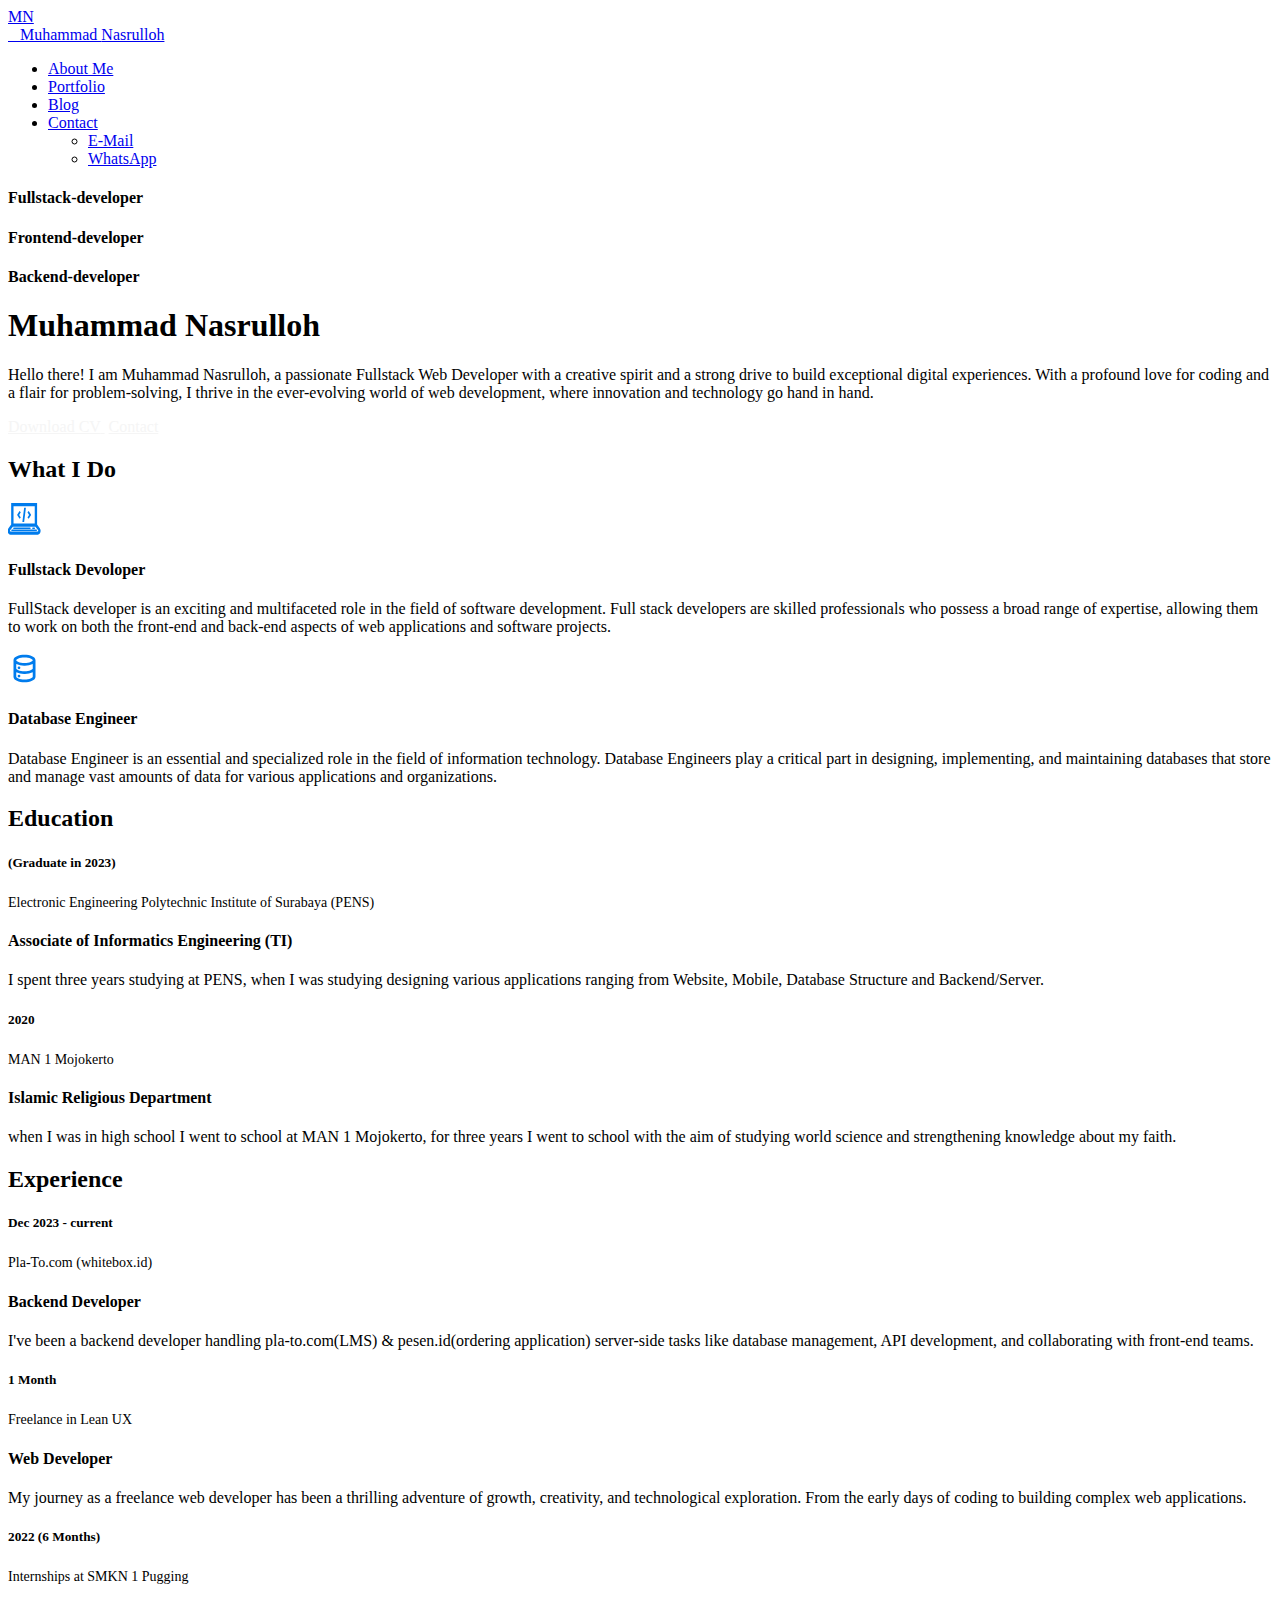
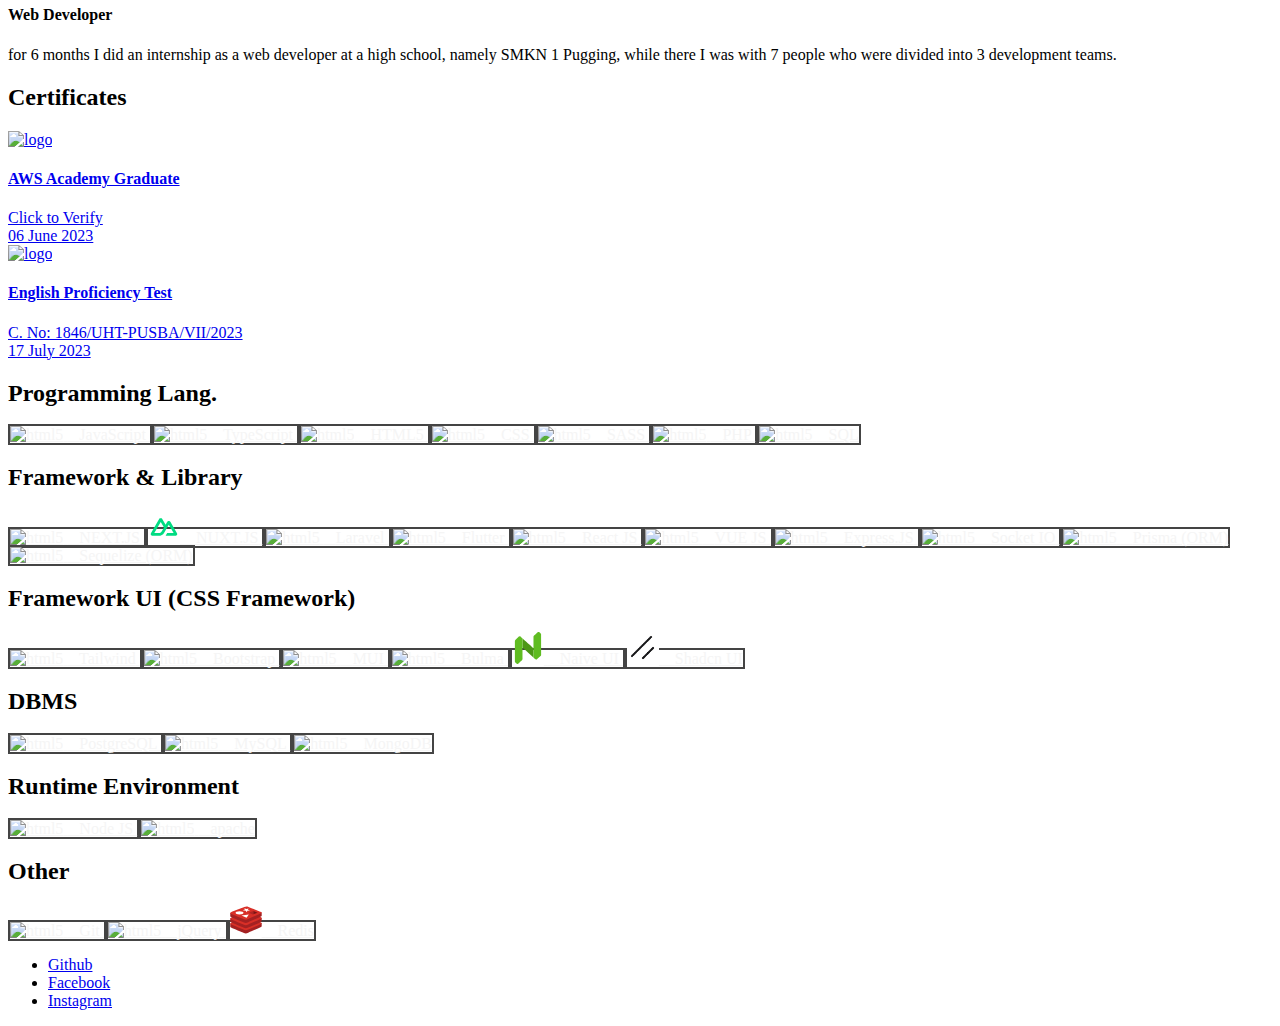
==== index.html @ 80b84e8a "update" ====
﻿<!DOCTYPE html>
<html lang="en" class="no-js">
  <head>
    <meta charset="UTF-8">
    <meta http-equiv="X-UA-Compatible" content="IE=edge"> 
    <title>MN - Muhammad Nasrulloh</title>
    <meta name="viewport" content="width=device-width, initial-scale=1.0, maximum-scale=1.0, user-scalable=no">
    <meta name="description" content="CV - Muhammad Nasrulloh - Leven vCard Template">
    <meta name="keywords" content="vcard, resposnive, retina, resume, jquery, css3, bootstrap, portfolio">
    <meta name="author" content="lmpixels">
    <link rel="shortcut icon" href="favicon.ico">


    <link rel="stylesheet" href="css/normalize.css" type="text/css">
    <link rel="stylesheet" href="css/bootstrap.min.css" type="text/css">
    <link rel="stylesheet" href="css/owl.carousel.css" type="text/css">
    <link rel="stylesheet" href="css/magnific-popup.css" type="text/css">
    <link rel="stylesheet" href="css/main.css" type="text/css">

    <script src="js/modernizr.custom.js"></script>
  </head>

  <body class="page" >

    <div class="lm-animated-bg"></div>
    
    <!-- Loading animation -->
    <div class="preloader">
      <div class="preloader-animation">
        <div class="preloader-spinner">
        </div>
      </div>
    </div>
    <!-- /Loading animation -->

    <!-- Scroll To Top Button -->
    <div class="lmpixels-scroll-to-top"><i class="lnr lnr-chevron-up"></i></div>
    <!-- /Scroll To Top Button -->

    <div class="page-scroll">
      <div id="page_container" class="page-container bg-move-effect" data-animation="transition-flip-in-right">

        <!-- Header -->
        <header id="site_header" class="header">
          <div class="header-content clearfix">
                
            <!-- Text Logo -->
            <div class="text-logo">
              <a href="https://muhammad-nasrulloh.github.io/">
                <div class="logo-symbol">MN</div>
                <div class="logo-text">&nbsp;&nbsp;&nbsp;Muhammad <span>Nasrulloh</span></div>
              </a>
            </div>
            <!-- /Text Logo -->

            <!-- Navigation -->
            <div class="site-nav mobile-menu-hide">
              <ul class="leven-classic-menu site-main-menu">
                <li class="menu-item">
                  <a href="https://muhammad-nasrulloh.github.io/">About Me</a>
                </li>

                <li class="menu-item">
                  <a href="#">Portfolio</a>
                </li>

                <li class="menu-item">
                  <a href="#">Blog</a>
                </li>
                
                <li class="menu-item menu-item-has-children">
                  <a href="https://wa.me/6281232340020?text=Hi!">Contact</a>
                  <ul class="sub-menu">
                    <li class="menu-item">
                      <a href="mailto:muhammadnasrulloh.id@gmail.com?subject=We Need You!">E-Mail</a>
                    </li>
                    <li class="menu-item">
                      <a href="https://wa.me/6281232340020?text=Hi!" target="_blank">WhatsApp</a>
                    </li>
                  </ul>
                </li>
              </ul>
            </div>

            <!-- Mobile Menu Toggle -->
            <a class="menu-toggle mobile-visible">
              <i class="fa fa-bars"></i>
            </a>
            <!-- Mobile Menu Toggle -->
          </div>
        </header>
        <!-- /Header -->

        <div id="main" class="site-main">
          <div id="main-content" class="single-page-content">
            <div id="primary" class="content-area">    
              <div id="content" class="page-content site-content single-post" role="main">
                <!-- Home Page Top Part -->
                <div class="row">
                  <div class=" col-xs-12 col-sm-12">
                    <div class="home-content">
                      <div class="row flex-v-align">
                        
                        <div class="col-sm-12 col-md-5 col-lg-5">
                          <div class="home-photo">
                            <div class="hp-inner" style="background-image: url(img/main_photo1.jpg);">
                            </div>
                          </div>
                        </div>

                        <div class="col-sm-12 col-md-7 col-lg-7">
                          <div class="home-text hp-left">
                            <div class="owl-carousel text-rotation">                                    
                              <div class="item">
                                <h4><b>Fullstack</b>-developer</h4>
                              </div>

                              <div class="item">
                                <h4>Frontend-developer</h4>
                              </div>
                              <div class="item">
                                <h4>Backend-developer</h4>
                              </div>
                            </div>
                              
                            <h1>Muhammad Nasrulloh</h1>
                            <p>Hello there! I am Muhammad Nasrulloh, a passionate Fullstack Web Developer with a creative spirit and a strong drive to build exceptional digital experiences. With a profound love for coding and a flair for problem-solving, I thrive in the ever-evolving world of web development, where innovation and technology go hand in hand.</p>
                                 
                            <div class="home-buttons">
                              <a href="https://muhammad-nasrulloh.github.io/cv/Muhammad%20Nasrulloh.pdf" target="_blank" style="color: #f5f5f5; margin-right: .25rem;">
                                <span class="btn btn-primary">Download CV</span>
                              </a>
                              <a href="https://wa.me/6281232340020?text=Hi!" target="_blank" style="color: #f5f5f5;">
                                <span class="btn btn-secondary">Contact</span>
                              </a>
                            </div>
                          </div>
                        </div>
                      </div>
                    </div>
                  </div>
                </div>
                <!-- Home Page Top Part -->

                <!-- Services -->
                <div class="row">
                  <div class="col-xs-12 col-sm-12">
                    <div class="p-50"></div>

                    <div class="block-title">
                      <h2>What I Do</h2>
                    </div>
                  </div>
                </div>

                <div class="row">
                  <div class="col-xs-12 col-sm-6">
                    <div class="info-list-w-icon">
                      <div class="info-block-w-icon">
                        <div class="ci-icon">
                          <svg xmlns="http://www.w3.org/2000/svg" width="33px" height="33px" viewBox="0 0 45 45">
                            <path fill="#007ced" d="M7.98 36.72l22 0c0.57,0 1.04,-0.47 1.04,-1.05l0 0c0,-0.58 -0.47,-1.05 -1.04,-1.05l-22 0c-0.58,0 -1.05,0.47 -1.05,1.05l0 0c0,0.58 0.47,1.05 1.05,1.05zm25.95 0.01l2 0c0.58,0 1.05,-0.48 1.05,-1.05l0 0c0,-0.58 -0.47,-1.05 -1.05,-1.05l-2 0c-0.58,0 -1.05,0.47 -1.05,1.05l0 0c0,0.57 0.47,1.05 1.05,1.05zm-28.55 2.79l33.23 0c0.58,0 1.05,-0.47 1.05,-1.05l0 0c0,-0.58 -0.47,-1.05 -1.05,-1.05l-33.23 0c-0.58,0 -1.05,0.47 -1.05,1.05l0 0c0,0.58 0.47,1.05 1.05,1.05zm-1.06 -38.02l0 29.16 -3.67 4.98c-0.73,0.97 -1.14,2.3 -1.15,3.68 0.01,2.85 1.73,5.16 3.87,5.18l37.26 0c2.14,-0.02 3.86,-2.33 3.87,-5.18 -0.01,-1.38 -0.42,-2.71 -1.15,-3.69l-3.67 -4.97 0 -29.16 -35.36 0zm3.21 4.3l28.93 0 0 23.65 -28.93 0 0 -23.65zm14.47 2.15l-2.41 19.35 2.41 0 2.41 -19.35 -2.41 0zm-6.29 4.3l-2.76 4.44 -0.59 0.93 0.59 0.93 2.76 4.45 1.74 -1.86 -2.19 -3.52 2.19 -3.52 -1.74 -1.85 0 0zm12.58 0l-1.75 1.85 2.19 3.52 -2.18 3.53 1.74 1.85 2.76 -4.45 0.59 -0.93 -0.59 -0.92 -2.76 -4.45zm-21.66 21.5l30.74 0 3.72 4.91c0.12,0.17 0.2,0.41 0.2,0.66 0,0.02 0,0.03 0,0.05 0,0.46 -0.28,0.83 -0.62,0.83 -0.01,0 -0.02,0 -0.04,0l-37.27 0c-0.01,0 -0.02,0 -0.03,0 -0.34,0 -0.62,-0.37 -0.62,-0.83 0,-0.02 0,-0.03 0,-0.05 0,-0.23 0.08,-0.5 0.2,-0.67l3.72 -4.9 0 0z" />
                          </svg>
                        </div>
      
                        <div class="ci-text">
                          <h4>Fullstack Devoloper</h4>
                          <p>FullStack developer is an exciting and multifaceted role in the field of software development. Full stack developers are skilled professionals who possess a broad range of expertise, allowing them to work on both the front-end and back-end aspects of web applications and software projects.</p>
                        </div>
                      </div>
                      <!-- <div class="info-block-w-icon">
                        <div class="ci-icon">
                          <svg xmlns="http://www.w3.org/2000/svg" width="33" height="33" viewBox="0 0 24 24">
                            <path fill="none" stroke="#007ced" stroke-linecap="round" stroke-linejoin="round" stroke-width="2" d="M11.5 21H8a2 2 0 0 1-2-2V5a2 2 0 0 1 2-2h8a2 2 0 0 1 2 2v8m2 8l2-2l-2-2m-3 0l-2 2l2 2M11 4h2m-1 13v.01" />
                          </svg>
                        </div>

                        <div class="ci-text">
                          <h4>Mobile App Developer</h4>
                          <p>Mobile App Developer is an exciting and dynamic role at the forefront of the ever-evolving digital landscape. Mobile app developers are skilled professionals who create innovative and user-friendly applications for smartphones and tablets. Their work involves transforming creative ideas into functional and engaging mobile experiences that cater to the needs and preferences of users worldwide.</p>
                        </div>
                      </div> -->
                    
                    </div>
                  </div>

                  <div class="col-xs-12 col-sm-6">
                    <div class="info-list-w-icon">

                      <div class="info-block-w-icon">
                        <div class="ci-icon">
                          <svg xmlns="http://www.w3.org/2000/svg" width="33" height="33" viewBox="0 0 24 24">
                            <path fill="#007ced" d="M8 16.5a1 1 0 1 0 1 1a1 1 0 0 0-1-1ZM12 2C8 2 4 3.37 4 6v12c0 2.63 4 4 8 4s8-1.37 8-4V6c0-2.63-4-4-8-4Zm6 16c0 .71-2.28 2-6 2s-6-1.29-6-2v-3.27A13.16 13.16 0 0 0 12 16a13.16 13.16 0 0 0 6-1.27Zm0-6c0 .71-2.28 2-6 2s-6-1.29-6-2V8.73A13.16 13.16 0 0 0 12 10a13.16 13.16 0 0 0 6-1.27Zm-6-4C8.28 8 6 6.71 6 6s2.28-2 6-2s6 1.29 6 2s-2.28 2-6 2Zm-4 2.5a1 1 0 1 0 1 1a1 1 0 0 0-1-1Z" />
                          </svg>
                        </div>

                        <div class="ci-text">
                          <h4>Database Engineer</h4>
                          <p>Database Engineer is an essential and specialized role in the field of information technology. Database Engineers play a critical part in designing, implementing, and maintaining databases that store and manage vast amounts of data for various applications and organizations.</p>
                        </div>
                      </div>

                      <!-- <div class="info-block-w-icon">
                        <div class="ci-icon">
                          <svg xmlns="http://www.w3.org/2000/svg" width="33" height="33" viewBox="0 0 24 24">
                            <path fill="#007ced" d="M23.447 9.756c.028.05.053.113.078.186c-.028-.06-.047-.129-.078-.186c.592 2.304-1.95 5.003-5.13 4.239h.001c4.596-3.01 2.332-6.772.19-8.58c-1.762-1.49-.721-1.95.021-1.95c.237 0 .443.046.519.121l-.005-.004l.006.004c-.018-1.433-5.066-1.11-.65 3.494c2.268 2.365-.408 7.596-3.596 3.618a.974.974 0 0 1-.071-.113c.515-.214.937-.795.937-1.753a2.383 2.383 0 0 0-.197-.986c.368-.75.707-1.647.707-2.77c0-2.684-1.742-5.076-4.18-5.076s-4.18 2.392-4.18 5.076c0 1.123.339 2.02.707 2.771a2.374 2.374 0 0 0-.197.988c0 .958.421 1.54.937 1.753a.985.985 0 0 1-.072.113C6.006 14.679 3.33 9.447 5.598 7.083c4.417-4.604-.633-4.926-.651-3.494l.008-.004c.078-.074.28-.12.515-.12c.742 0 1.783.46.021 1.95c-2.133 1.8-4.383 5.538.139 8.542c.018.013.03.027.049.04c-3.176.764-5.714-1.928-5.131-4.232l.004-.01c-.001.002-.002.005-.004.006l.001-.003l-.003.007c-1.174 1.61-.606 5.779 3.778 6.168c.019.003.035.009.054.012c-4.36 1-3.048 7.02.021 6.056L4.388 22l.016-.003C2.27 21.652 2.11 19 3.176 18.087c1.172-1.006 2.519-.137 5.302-.932l.03-.004c-.03 2.446 2.352 3.76 1.103 5.16c-1.316 1.473-3.112-.1-2.858-1.55l.006-.029l-.004.008v-.004l-.004.012C5.65 22.598 7.044 24 8.61 24c.899 0 1.855-.462 2.429-1.567c1.214-2.337-2.385-6.432.96-6.432c3.344 0-.255 4.095.959 6.432c.574 1.105 1.53 1.567 2.43 1.567c1.571 0 2.97-1.411 1.85-3.268l.005.021l-.006-.017c.276 1.457-1.533 3.057-2.855 1.575c-1.244-1.404 1.131-2.718 1.106-5.163c2.806.812 4.157-.072 5.334.94c1.066.911.906 3.564-1.228 3.91h.007c3.07.958 4.377-5.054.018-6.057l.005-.001c4.44-.362 5.009-4.573 3.822-6.184zm-20.238.39C3.072 7.9 5.019 6.073 5.62 5.565c.838-.707 1.165-1.272.998-1.727a.809.809 0 0 0-.656-.512a1.411 1.411 0 0 0-.573.03c.169-.082.365-.13.574-.13c.475 0 .866.223.995.569c.117.313.12 1.007-1.174 2.133c-2.047 1.783-2.213 3.922-1.685 5.33c.458 1.223 1.47 2.014 2.58 2.014c.177 0 .355-.02.533-.057c-.54.46-1.16.61-1.412.656c-1.494-1.045-2.512-2.419-2.591-3.727zm5.208 6.873c-1.135.302-2.295.319-3.038.323c-.924.006-1.655.01-2.333.593c-.617.528-.873 1.594-.609 2.536c.091.325.19.656.426.857c.178.153.482.37.787.522l-.016-.004c.019.01.033.023.052.033c-.993-.212-1.572-1.18-1.642-2.134c-.088-1.205.602-2.728 2.832-3.055c.354-.052.728-.083 1.101-.114c.91-.076 1.85-.155 2.497-.54c-.024.38-.046.788-.057.983zm.25-2.684c-.65.998-1.936 1.153-3.07 1.29c-.32.038-.613.083-.883.138l-.356-.024c-1.801-.156-3.141-1.006-3.775-2.396a4.068 4.068 0 0 1-.353-2.055s.038-.376.108-.77c-.087 1.095.207 2.138.88 2.997a4.649 4.649 0 0 0 3.636 1.762c1.33 0 2.588-.59 3.545-1.663c.33-.37.478-.398.516-.398c.128.186.019.708-.247 1.119zm6.372-5.503c0 1.347-1.527 1.347-1.527 0s1.527-1.347 1.527 0zM13.234 3.34c0 .741-1.235.741-1.235 0c0-.74 1.235-.74 1.235 0zm-.258 8.156c0 .749-.06 1.356-.133 1.356s-.126-.605-.125-1.355c0-.75.062-1.356.133-1.356c.07 0 .128.606.125 1.355zm-.952-1.614c.056 0 .1.73.1 1.631s-.044 1.631-.1 1.631s-.1-.73-.1-1.63c0-.902.045-1.632.1-1.632zm-.193-8.21c0 .511-.849.511-.849 0s.85-.506.85 0zm-.587 4.22c0-.354.587-.351.587 0c0 .354-.587.354-.587 0zm.046 5.622c0 .768-.064 1.39-.137 1.39c-.073 0-.132-.622-.131-1.389s.064-1.389.138-1.389c.074 0 .132.62.13 1.388zm0-7.495c0 .51-.849.51-.849 0s.849-.51.849 0zm-1.147-1.234c0 .353-.587.353-.587 0s.587-.353.587 0zm-.08 2.508c0 .255-.425.255-.425 0c0-.256.424-.256.424 0zm-1.1 3.54c0-1.347 1.528-1.347 1.528 0s-1.528 1.347-1.528 0zm5.327 9.088c-.078.74-.273 1.38-.446 1.946c-.347 1.138-.622 2.036.242 3.002c.363.407.829.622 1.346.622c.64 0 1.278-.34 1.664-.889a1.97 1.97 0 0 0 .325-.844c.017.16.026.31.015.417a1.623 1.623 0 0 1-.197.646c-.336.595-1.063.98-1.85.98c-.95 0-1.77-.532-2.253-1.459c-.481-.927-.132-2.214.177-3.35c.302-1.115.564-2.077.104-2.678c-.263-.345-.727-.512-1.417-.512c-.691 0-1.155.167-1.418.512c-.46.6-.198 1.563.104 2.678c.309 1.136.658 2.423.177 3.35c-.482.927-1.303 1.459-2.252 1.459c-.788 0-1.515-.385-1.851-.98a1.623 1.623 0 0 1-.182-1.058c.048.296.142.582.323.84c.387.547 1.025.888 1.665.888c.518 0 .984-.215 1.348-.622c.862-.966.588-1.862.24-2.998c-.173-.567-.369-1.21-.445-1.95c-.1-.966.119-1.827.6-2.36c.399-.441.967-.666 1.69-.666s1.293.224 1.69.665c.48.533.7 1.393.6 2.36zm3.029-4.647c1.11 0 2.122-.79 2.579-2.014c.526-1.408.36-3.547-1.69-5.33c-1.295-1.127-1.292-1.82-1.175-2.134c.13-.345.52-.569.994-.569c.193 0 .372.045.532.115l.011.004a1.466 1.466 0 0 0-.533-.018a.809.809 0 0 0-.656.512c-.166.455.16 1.02.998 1.728c.6.507 2.548 2.334 2.411 4.578c-.08 1.308-1.097 2.682-2.591 3.727a3.072 3.072 0 0 1-1.412-.656c.177.038.356.057.532.057zm4.635 6.469c-.07.956-.65 1.922-1.645 2.134c.015-.008.028-.018.042-.027c.305-.153.608-.368.785-.52c.235-.202.335-.533.426-.858c.264-.942.008-2.008-.609-2.536c-.678-.582-1.409-.587-2.333-.593c-.743-.004-1.903-.021-3.04-.323c-.01-.196-.03-.602-.054-.983c.647.386 1.589.465 2.5.542c.373.031.744.062 1.097.113c2.23.327 2.919 1.848 2.83 3.05zm-2.666-3.979c-.271-.056-.565-.1-.886-.14c-1.135-.136-2.421-.291-3.07-1.29c-.268-.41-.38-.93-.292-1.09a.145.145 0 0 1 .048-.009c.09 0 .238.073.511.379c.957 1.073 2.217 1.663 3.546 1.663c1.414 0 2.774-.66 3.637-1.763c.672-.858.965-1.9.88-2.994c.07.393.107.77.107.77a4.068 4.068 0 0 1-.353 2.054c-.634 1.39-1.974 2.24-3.775 2.396l-.353.024zm-9.69-7.495a.236.236 0 0 1 .11.221a.236.236 0 1 1-.47 0a.235.235 0 0 1 .36-.221zm4.295.443a.235.235 0 0 1-.11-.222a.235.235 0 1 1 .469 0a.236.236 0 0 1-.359.222z" />
                          </svg>
                          <br class="my-3"/>
                          <svg xmlns="http://www.w3.org/2000/svg" width="33" height="33" viewBox="0 0 24 24">
                            <path fill="#007ced" d="M7.67 5.5A4.998 4.998 0 0 1 12 3a4.998 4.998 0 0 1 4.33 2.5L17.2 7H6.8l.869-1.5Zm-4.117.606a1 1 0 0 1 1.341.447c.147.293.5.674.973.99C6.353 7.867 6.781 8 7 8h10c.219 0 .647-.133 1.133-.457c.474-.316.826-.697.973-.99a1 1 0 1 1 1.788.894c-.353.707-1 1.326-1.652 1.76a5.48 5.48 0 0 1-.966.516A9.77 9.77 0 0 1 18.892 12H21a1 1 0 1 1 0 2h-2.012a9.995 9.995 0 0 1-.74 3.327c.572.33.963.86 1.209 1.35A5.5 5.5 0 0 1 20 21a1 1 0 1 1-2 0c0-.374-.101-.966-.332-1.428c-.13-.26-.26-.409-.385-.49c-1.056 1.486-2.539 2.54-4.283 2.835V13a1 1 0 1 0-2 0v8.917c-1.744-.295-3.227-1.35-4.283-2.834c-.126.08-.255.23-.385.49A3.513 3.513 0 0 0 6 21a1 1 0 1 1-2 0a5.5 5.5 0 0 1 .543-2.322c.246-.492.637-1.02 1.209-1.35A9.994 9.994 0 0 1 5.012 14H3a1 1 0 1 1 0-2h2.108a9.782 9.782 0 0 1 .616-2.277a5.483 5.483 0 0 1-.966-.516c-.651-.434-1.3-1.053-1.652-1.76a1 1 0 0 1 .447-1.341Z" />
                          </svg>
                        </div>
     
                        <div class="ci-text">
                          <h4>Testing & Bug Fixer</h4>
                          <p>Tester & Bug Fixer is a vital role in the software development process, contributing to the overall quality and reliability of a product. Testing & Bug Fixers, often referred to as Quality Assurance (QA) or Software Testers, play a crucial part in identifying and rectifying issues before a software application is released to users.</p>
                        </div>
                      </div> -->
                      
                    </div>
                  </div>
                </div>
                <!-- /Services -->
                <div class="row">
                  <div class=" col-xs-12 col-sm-12 ">
                    <div class="p-40"></div>
                  </div>
                </div>
                <div class="row">
  
                  <div class=" col-xs-12 col-sm-6 ">
                    <div class="block-title">
                      <h2>Education</h2>
                    </div>

                    <div id="timeline_1" class="timeline clearfix">
                      <div class="timeline-item clearfix">
                        <h5 class="item-period ">(Graduate in 2023)</h5>
                        <span class="item-company" style="font-size: 14px;">Electronic Engineering Polytechnic Institute of Surabaya (PENS)</span>
                        <h4 class="item-title">Associate of Informatics Engineering (TI)</h4>
                        <p>I spent three years studying at PENS, when I was studying designing various applications ranging from Website, Mobile, Database Structure and Backend/Server.</p>
                      </div>

                      <div class="timeline-item clearfix">
                        <h5 class="item-period">2020</h5>
                        <span class="item-company" style="font-size: 14px;">MAN 1 Mojokerto</span>
                        <h4 class="item-title">Islamic Religious Department</h4>
                        <p>when I was in high school I went to school at MAN 1 Mojokerto, for three years I went to school with the aim of studying world science and strengthening knowledge about my faith.</p>
                      </div>

                    </div>
                  </div>

                  <div class=" col-xs-12 col-sm-6 ">
                    <div class="block-title">
                      <h2>Experience</h2> 
                    </div>

                    <div id="timeline_2" class="timeline clearfix">
                      <div class="timeline-item clearfix">
                        <h5 class="item-period current">Dec 2023 - current</h5>
                        <span class="item-company" style="font-size: 14px;">Pla-To.com (whitebox.id)</span>
                        <h4 class="item-title">Backend Developer</h4>
                        <p>I've been a backend developer handling pla-to.com(LMS) & pesen.id(ordering application) server-side tasks like database management, API development, and collaborating with front-end teams.</p>
                      </div>

                      <div class="timeline-item clearfix">
                        <h5 class="item-period current">1 Month</h5>
                        <span class="item-company" style="font-size: 14px;">Freelance in Lean UX</span>
                        <h4 class="item-title">Web Developer</h4>
                        <p>My journey as a freelance web developer has been a thrilling adventure of growth, creativity, and technological exploration. From the early days of coding to building complex web applications.</p>
                      </div>

                      <div class="timeline-item clearfix">
                        <h5 class="item-period">2022 (6 Months)</h5>
                        <span class="item-company" style="font-size: 14px;">Internships at SMKN 1 Pugging</span>
                        <h4 class="item-title">Web Developer</h4>
                        <p>for 6 months I did an internship as a web developer at a high school, namely SMKN 1 Pugging, while there I was with 7 people who were divided into 3 development teams.</p>
                      </div>

                    </div>
                  </div>
                </div>

                <div class="row">
                  <div class=" col-xs-12 col-sm-12 ">
                    <div class="p-20"></div>

                    <div class="block-title">
                      <h2>Certificates</h2>
                    </div>
                  </div>
                </div>

                <div class="row">
                  <div class=" col-xs-12 col-sm-6 ">
                    <a href="https://www.credly.com/badges/263ab5e4-2a9c-4608-9cc3-4d51364bf7a0" target="_blank">
                      <div class="certificate-item clearfix">
                        <div class="certi-logo p-1">
                          <img src="img/certificates/aws-academy.png" alt="logo">
                        </div>

                        <div class="certi-content">
                          <div class="certi-title">
                            <h4>AWS Academy Graduate</h4>
                          </div>

                          <div class="certi-id">
                            <span>Click to Verify</span>
                          </div>
                          <div class="certi-date">
                            <span>06 June 2023</span>
                          </div>

                          <div class="certi-company">
                            <span></span>
                          </div>
                        </div>
                      </div>
                    </a>
                  </div>

                  <div class=" col-xs-12 col-sm-6 ">
                    <a href="img/certificates/toefl.jpg" class="lightbox">
                      <div class="certificate-item clearfix">
                        <div class="certi-logo p-1">
                          <img src="img/certificates/toefl.jpg" alt="logo">
                        </div>

                        <div class="certi-content">
                          <div class="certi-title">
                            <h4>English Proficiency Test</h4>
                          </div>

                          <div class="certi-id">
                            <span>C. No: 1846/UHT-PUSBA/VII/2023</span>
                          </div>

                          <div class="certi-date">
                            <span>17 July 2023</span>
                          </div>

                          <div class="certi-company">
                            <span></span>
                          </div>
                        </div>
                      </div>
                    </a>
                  </div>

                </div>

                <div class="row">
                  <div class=" col-xs-12 col-sm-12 ">
                    <div class="p-40"></div>
                  </div>
                </div>

                <div class="row">
                  <div class="col-xs-12 col-sm-6 ">
                    <div class="block-title">
                      <h2>Programming Lang.</h2>
                    </div>

                    <div id="skills_1" class="skills-info skills-first-style">
                      <!-- Skill 1 -->
                      <a href="#" class="d-inline-flex rounded py-2 px-3 my-2 mr-3" style="border: 2px solid #444; color: #f5f5f5;">
                        <span class="my-auto align-middle">
                          <img src="img/skills/javascript.svg" alt="html5" style="height: 2rem; width: 2rem;">
                        </span>
                        &nbsp;&nbsp;
                        <span class="my-auto font-weight-bold">JavaScript</span>
                      </a>
                      <a href="#" class="d-inline-flex rounded py-2 px-3 my-2 mr-3" style="border: 2px solid #444; color: #f5f5f5;">
                        <span class="my-auto align-middle">
                          <img src="img/skills/Typescript.svg" alt="html5" style="height: 2rem; width: 2rem;">
                        </span>
                        &nbsp;&nbsp;
                        <span class="my-auto font-weight-bold">TypeScript</span>
                      </a>
                      <a href="#" class="d-inline-flex rounded py-2 px-3 my-2 mr-3" style="border: 2px solid #444; color: #f5f5f5;">
                        <span class="my-auto align-middle">
                          <img src="img/skills/html5.svg" alt="html5" style="height: 2rem; width: 2rem;">
                        </span>
                        &nbsp;&nbsp;
                        <span class="my-auto font-weight-bold">HTML5</span>
                      </a>
                      <a href="#" class="d-inline-flex rounded py-2 px-3 my-2 mr-3" style="border: 2px solid #444; color: #f5f5f5;">
                        <span class="my-auto align-middle">
                          <img src="img/skills/css3.svg" alt="html5" style="height: 2rem; width: 2rem;">
                        </span>
                        &nbsp;&nbsp;
                        <span class="my-auto font-weight-bold">CSS</span>
                      </a>
                      <a href="#" class="d-inline-flex rounded py-2 px-3 my-2 mr-3" style="border: 2px solid #444; color: #f5f5f5;">
                        <span class="my-auto align-middle">
                          <img src="img/skills/sass.svg" alt="html5" style="height: 2rem; width: 2rem;">
                        </span>
                        &nbsp;&nbsp;
                        <span class="my-auto font-weight-bold">SASS</span>
                      </a>
                      <a href="#" class="d-inline-flex rounded py-2 px-3 my-2 mr-3" style="border: 2px solid #444; color: #f5f5f5;">
                        <span class="my-auto align-middle">
                          <img src="img/skills/php.svg" alt="html5" style="height: 2rem; width: 2rem;">
                        </span>
                        &nbsp;&nbsp;
                        <span class="my-auto font-weight-bold">PHP</span>
                      </a>
                      <a href="#" class="d-inline-flex rounded py-2 px-3 my-2 mr-3" style="border: 2px solid #444; color: #f5f5f5;">
                        <span class="my-auto align-middle">
                          <img src="img/skills/SQL.svg" alt="html5" style="height: 2rem; width: 2rem;">
                        </span>
                        &nbsp;&nbsp;
                        <span class="my-auto font-weight-bold">SQL</span>
                      </a>
                      
                    </div>

                  </div>


                  <div class=" col-xs-12 col-sm-6 ">
                    <div class="block-title">
                      <h2>Framework & Library</h2>
                    </div>


                    <div id="skills_2" class="skills-info skills-first-style">
                      <!-- Skill 1 -->
                      <a href="#" class="d-inline-flex rounded py-2 px-3 my-2 mr-3" style="border: 2px solid #444; color: #f5f5f5;">
                        <span class="my-auto align-middle">
                          <img src="img/skills/nextjs.svg" alt="html5" style="height: 2rem; width: 2rem;">
                        </span>
                        &nbsp;&nbsp;
                        <span class="my-auto font-weight-bold">NEXT.JS</span>
                      </a>
                      <a href="#" class="d-inline-flex rounded py-2 px-3 my-2 mr-3" style="border: 2px solid #444; color: #f5f5f5;">
                        <span class="my-auto align-middle">
                          <img src="img/skills/nuxt.svg" alt="html5" style="height: 2rem; width: 2rem;">
                        </span>
                        &nbsp;&nbsp;
                        <span class="my-auto font-weight-bold">NUXT.JS</span>
                      </a>
                      <a href="#" class="d-inline-flex rounded py-2 px-3 my-2 mr-3" style="border: 2px solid #444; color: #f5f5f5;">
                        <span class="my-auto align-middle">
                          <img src="img/skills/laravel.svg" alt="html5" style="height: 2rem; width: 2rem;">
                        </span>
                        &nbsp;&nbsp;
                        <span class="my-auto font-weight-bold">Laravel</span>
                      </a>
                      <a href="#" class="d-inline-flex rounded py-2 px-3 my-2 mr-3" style="border: 2px solid #444; color: #f5f5f5;">
                        <span class="my-auto align-middle">
                          <img src="img/skills/flutter.svg" alt="html5" style="height: 2rem; width: 2rem;">
                        </span>
                        &nbsp;&nbsp;
                        <span class="my-auto font-weight-bold">Flutter</span>
                      </a>
                      <a href="#" class="d-inline-flex rounded py-2 px-3 my-2 mr-3" style="border: 2px solid #444; color: #f5f5f5;">
                        <span class="my-auto align-middle">
                          <img src="img/skills/react.svg" alt="html5" style="height: 2rem; width: 2rem;">
                        </span>
                        &nbsp;&nbsp;
                        <span class="my-auto font-weight-bold">React JS</span>
                      </a>
                      <a href="#" class="d-inline-flex rounded py-2 px-3 my-2 mr-3" style="border: 2px solid #444; color: #f5f5f5;">
                        <span class="my-auto align-middle">
                          <img src="img/skills/Vue.svg" alt="html5" style="height: 2rem; width: 2rem;">
                        </span>
                        &nbsp;&nbsp;
                        <span class="my-auto font-weight-bold">VUE JS</span>
                      </a>
                      <a href="#" class="d-inline-flex rounded py-2 px-3 my-2 mr-3" style="border: 2px solid #444; color: #f5f5f5;">
                        <span class="my-auto align-middle">
                          <img src="img/skills/expressjs.svg" alt="html5" style="height: 2rem; width: 2rem;">
                        </span>
                        &nbsp;&nbsp;
                        <span class="my-auto font-weight-bold">Express.JS</span>
                      </a>
                      <a href="#" class="d-inline-flex rounded py-2 px-3 my-2 mr-3" style="border: 2px solid #444; color: #f5f5f5;">
                        <span class="my-auto align-middle">
                          <img src="img/skills/Socket-io.svg" alt="html5" style="height: 2rem; width: 2rem;">
                        </span>
                        &nbsp;&nbsp;
                        <span class="my-auto font-weight-bold">Socket IO</span>
                      </a>
                      <a href="#" class="d-inline-flex rounded py-2 px-3 my-2 mr-3" style="border: 2px solid #444; color: #f5f5f5;">
                        <span class="my-auto align-middle">
                          <img src="img/skills/prisma.svg" alt="html5" style="height: 2rem; width: 2rem;">
                        </span>
                        &nbsp;&nbsp;
                        <span class="my-auto font-weight-bold">Prisma (ORM)</span>
                      </a>
                      <a href="#" class="d-inline-flex rounded py-2 px-3 my-2 mr-3" style="border: 2px solid #444; color: #f5f5f5;">
                        <span class="my-auto align-middle">
                          <img src="img/skills/sequelize.svg" alt="html5" style="height: 2rem; width: 2rem;">
                        </span>
                        &nbsp;&nbsp;
                        <span class="my-auto font-weight-bold">Sequelize (ORM)</span>
                      </a>
                      
                    </div>
                  </div>

                  <div class=" col-xs-12 col-sm-6 ">
                    <div class="block-title">
                      <h2>Framework UI (CSS Framework)</h2>
                    </div>


                    <div id="skills_3" class="skills-info skills-first-style">
                      <!-- Skill 1 -->
                      <a href="#" class="d-inline-flex rounded py-2 px-3 my-2 mr-3" style="border: 2px solid #444; color: #f5f5f5;">
                        <span class="my-auto align-middle">
                          <img src="img/skills/tailwindcss.svg" alt="html5" style="height: 2rem; width: 2rem;">
                        </span>
                        &nbsp;&nbsp;
                        <span class="my-auto font-weight-bold">Tailwind</span>
                      </a>
                      <a href="#" class="d-inline-flex rounded py-2 px-3 my-2 mr-3" style="border: 2px solid #444; color: #f5f5f5;">
                        <span class="my-auto align-middle">
                          <img src="img/skills/bootstrap.svg" alt="html5" style="height: 2rem; width: 2rem;">
                        </span>
                        &nbsp;&nbsp;
                        <span class="my-auto font-weight-bold">Bootstrap</span>
                      </a>
                      <a href="#" class="d-inline-flex rounded py-2 px-3 my-2 mr-3" style="border: 2px solid #444; color: #f5f5f5;">
                        <span class="my-auto align-middle">
                          <img src="img/skills/material_ui.svg" alt="html5" style="height: 2rem; width: 2rem;">
                        </span>
                        &nbsp;&nbsp;
                        <span class="my-auto font-weight-bold">MUI</span>
                      </a>
                      <a href="#" class="d-inline-flex rounded py-2 px-3 my-2 mr-3" style="border: 2px solid #444; color: #f5f5f5;">
                        <span class="my-auto align-middle">
                          <img src="img/skills/bulma.svg" alt="html5" style="height: 2rem; width: 2rem;">
                        </span>
                        &nbsp;&nbsp;
                        <span class="my-auto font-weight-bold">Bulma</span>
                      </a>
                      <a href="#" class="d-inline-flex rounded py-2 px-3 my-2 mr-3" style="border: 2px solid #444; color: #f5f5f5;">
                        <span class="my-auto align-middle">
                          <img src="img/skills/naive-ui.svg" alt="html5" style="height: 2rem; width: 2rem;">
                        </span>
                        &nbsp;&nbsp;
                        <span class="my-auto font-weight-bold">Naive UI</span>
                      </a>
                      <a href="#" class="d-inline-flex rounded py-2 px-3 my-2 mr-3" style="border: 2px solid #444; color: #f5f5f5;">
                        <span class="my-auto align-middle">
                          <img src="img/skills/shadcn.png" alt="html5" style="height: 2rem; width: 2rem;">
                        </span>
                        &nbsp;&nbsp;
                        <span class="my-auto font-weight-bold">Shadcn UI</span>
                      </a>
                      
                    </div>
                  </div>

                  <div class=" col-xs-12 col-sm-6 ">
                    <div class="block-title">
                      <h2>DBMS</h2>
                    </div>


                    <div id="skills_2" class="skills-info skills-first-style">
                      <!-- Skill 1 -->
                      <a href="#" class="d-inline-flex rounded py-2 px-3 my-2 mr-3" style="border: 2px solid #444; color: #f5f5f5;">
                        <span class="my-auto align-middle">
                          <img src="img/skills/postgresql.svg" alt="html5" style="height: 2rem; width: 2rem;">
                        </span>
                        &nbsp;&nbsp;
                        <span class="my-auto font-weight-bold">PostgreSQL</span>
                      </a>
                      <a href="#" class="d-inline-flex rounded py-2 px-3 my-2 mr-3" style="border: 2px solid #444; color: #f5f5f5;">
                        <span class="my-auto align-middle">
                          <img src="img/skills/mysql.svg" alt="html5" style="height: 2rem; width: 2rem;">
                        </span>
                        &nbsp;&nbsp;
                        <span class="my-auto font-weight-bold">MySQL</span>
                      </a>
                      <a href="#" class="d-inline-flex rounded py-2 px-3 my-2 mr-3" style="border: 2px solid #444; color: #f5f5f5;">
                        <span class="my-auto align-middle">
                          <img src="img/skills/mongodb.svg" alt="html5" style="height: 2rem; width: 2rem;">
                        </span>
                        &nbsp;&nbsp;
                        <span class="my-auto font-weight-bold">MongoDB</span>
                      </a>
                      
                    </div>
                  </div>

                  <div class=" col-xs-12 col-sm-6 ">
                    <div class="block-title">
                      <h2>Runtime Environment</h2>
                    </div>

                    <div id="skills_2" class="skills-info skills-first-style">
                      <!-- Skill 1 -->
                      <a href="#" class="d-inline-flex rounded py-2 px-3 my-2 mr-3" style="border: 2px solid #444; color: #f5f5f5;">
                        <span class="my-auto align-middle">
                          <img src="img/skills/nodejs.svg" alt="html5" style="height: 2rem; width: 2rem;">
                        </span>
                        &nbsp;&nbsp;
                        <span class="my-auto font-weight-bold">Node JS</span>
                      </a>
                      <a href="#" class="d-inline-flex rounded py-2 px-3 my-2 mr-3" style="border: 2px solid #444; color: #f5f5f5;">
                        <span class="my-auto align-middle">
                          <img src="img/skills/apache.svg" alt="html5" style="height: 2rem; width: 2rem;">
                        </span>
                        &nbsp;&nbsp;
                        <span class="my-auto font-weight-bold">apache</span>
                      </a>
                    </div>
                  </div>

                  <div class=" col-xs-12 col-sm-6 ">
                    <div class="block-title">
                      <h2>Other</h2>
                    </div>

                    <div id="skills_2" class="skills-info skills-first-style">
                      <!-- Skill 1 -->
                      <a href="#" class="d-inline-flex rounded py-2 px-3 my-2 mr-3" style="border: 2px solid #444; color: #f5f5f5;">
                        <span class="my-auto align-middle">
                          <img src="img/skills/git.svg" alt="html5" style="height: 2rem; width: 2rem;">
                        </span>
                        &nbsp;&nbsp;
                        <span class="my-auto font-weight-bold">Git</span>
                      </a>
                      <a href="#" class="d-inline-flex rounded py-2 px-3 my-2 mr-3" style="border: 2px solid #444; color: #f5f5f5;">
                        <span class="my-auto align-middle">
                          <img src="img/skills/jQuery.svg" alt="html5" style="height: 2rem; width: 2rem;">
                        </span>
                        &nbsp;&nbsp;
                        <span class="my-auto font-weight-bold">jQuery</span>
                      </a>
                      <a href="#" class="d-inline-flex rounded py-2 px-3 my-2 mr-3" style="border: 2px solid #444; color: #f5f5f5;">
                        <span class="my-auto align-middle">
                          <img src="img/skills/redis.svg" alt="html5" style="height: 2rem; width: 2rem;">
                        </span>
                        &nbsp;&nbsp;
                        <span class="my-auto font-weight-bold">Redis</span>
                      </a>
                    </div>
                  </div>

                </div>

                <div class="p-40"></div>

              </div>
            </div>
          </div>
        </div>

        <!-- Footer -->
        <footer class="site-footer clearfix">
          <div class="footer-social">
            <ul class="footer-social-links">
              <li>
                <a href="https://github.com/muhammad-nasrulloh/" target="_blank">Github</a>
              </li>

              <li>
                <a href="https://www.facebook.com/anas.arsa.1/" target="_blank">Facebook</a>
              </li>

              <li>
                <a href="https://instagram.com/anasarsa" target="_blank">Instagram</a>
              </li>
            </ul>
          </div>
              
          <!-- <div class="footer-copyrights">
            <p>© 2020 All rights reserved. LMPixels.</p>
          </div> -->
        </footer>
        <!-- /Footer -->
        
      </div>
    </div>

    <script src="js/jquery-2.1.3.min.js"></script>
    <script src="js/imagesloaded.pkgd.min.js"></script>
    <script src="js/bootstrap.min.js"></script>
    <script src='js/jquery.shuffle.min.js'></script>
    <script src='js/masonry.pkgd.min.js'></script>
    <script src='js/owl.carousel.min.js'></script>
    <script src="js/jquery.magnific-popup.min.js"></script>
    <script src="https://maps.googleapis.com/maps/api/js?key=AIzaSyCrDf32aQTCVENBhFJbMBKOUTiUAABtC2o"></script>
    <script src="js/jquery.googlemap.js"></script>
    <script src="js/validator.js"></script>
    <script src="js/main.js"></script>
</body>
</html>
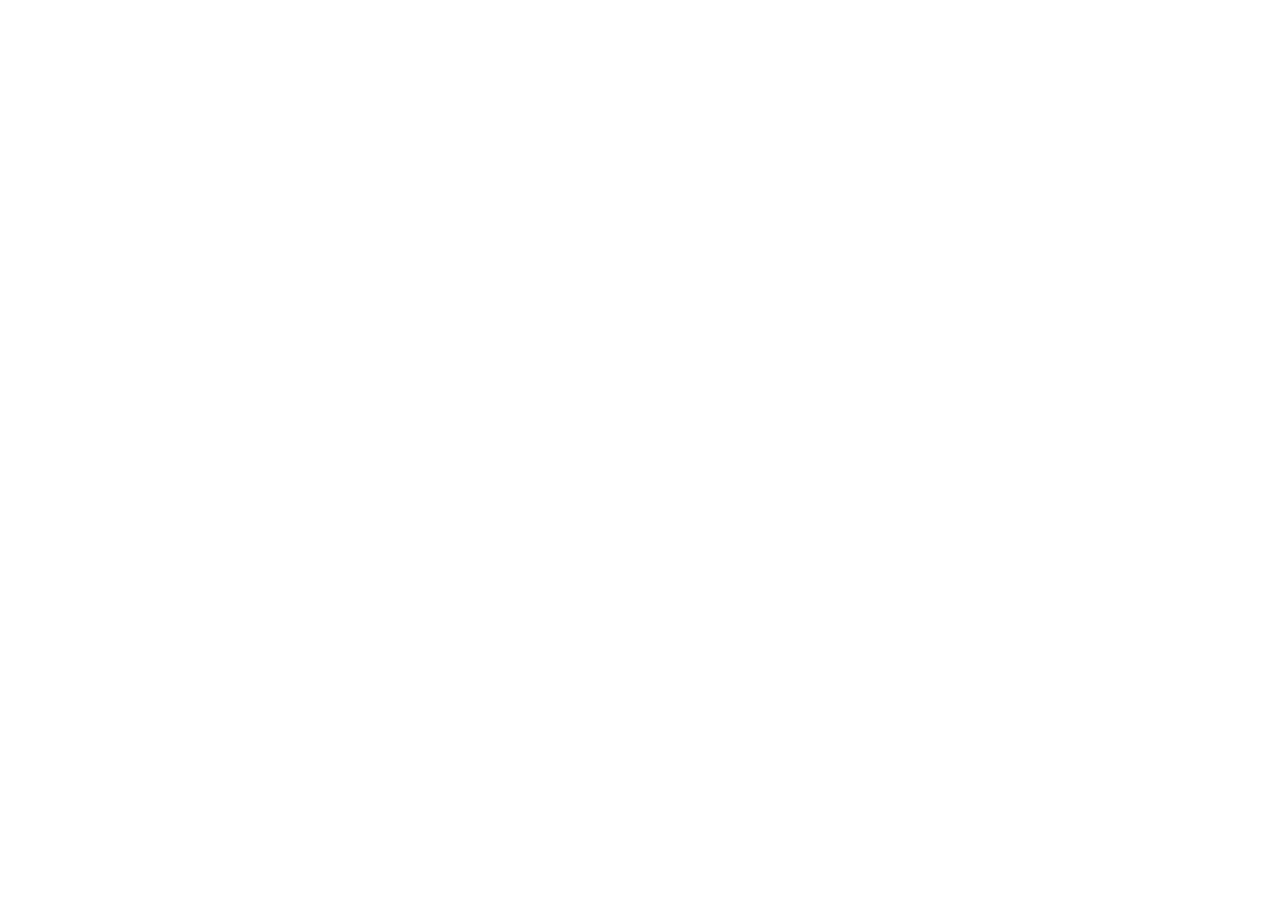
==== commit 28fddcac: "update" ====
--- a/index.html
+++ b/index.html
@@ -1,694 +1,34 @@
-﻿<!DOCTYPE html>
-<html lang="en" class="no-js">
-  <head>
-    <meta charset="UTF-8">
-    <meta http-equiv="X-UA-Compatible" content="IE=edge"> 
-    <title>MN - Muhammad Nasrulloh</title>
-    <meta name="viewport" content="width=device-width, initial-scale=1.0, maximum-scale=1.0, user-scalable=no">
-    <meta name="description" content="CV - Muhammad Nasrulloh - Leven vCard Template">
-    <meta name="keywords" content="vcard, resposnive, retina, resume, jquery, css3, bootstrap, portfolio">
-    <meta name="author" content="lmpixels">
-    <link rel="shortcut icon" href="favicon.ico">
-
-
-    <link rel="stylesheet" href="css/normalize.css" type="text/css">
-    <link rel="stylesheet" href="css/bootstrap.min.css" type="text/css">
-    <link rel="stylesheet" href="css/owl.carousel.css" type="text/css">
-    <link rel="stylesheet" href="css/magnific-popup.css" type="text/css">
-    <link rel="stylesheet" href="css/main.css" type="text/css">
-
-    <script src="js/modernizr.custom.js"></script>
-  </head>
-
-  <body class="page" >
-
-    <div class="lm-animated-bg"></div>
-    
-    <!-- Loading animation -->
-    <div class="preloader">
-      <div class="preloader-animation">
-        <div class="preloader-spinner">
-        </div>
-      </div>
-    </div>
-    <!-- /Loading animation -->
-
-    <!-- Scroll To Top Button -->
-    <div class="lmpixels-scroll-to-top"><i class="lnr lnr-chevron-up"></i></div>
-    <!-- /Scroll To Top Button -->
-
-    <div class="page-scroll">
-      <div id="page_container" class="page-container bg-move-effect" data-animation="transition-flip-in-right">
-
-        <!-- Header -->
-        <header id="site_header" class="header">
-          <div class="header-content clearfix">
-                
-            <!-- Text Logo -->
-            <div class="text-logo">
-              <a href="https://muhammad-nasrulloh.github.io/">
-                <div class="logo-symbol">MN</div>
-                <div class="logo-text">&nbsp;&nbsp;&nbsp;Muhammad <span>Nasrulloh</span></div>
-              </a>
-            </div>
-            <!-- /Text Logo -->
-
-            <!-- Navigation -->
-            <div class="site-nav mobile-menu-hide">
-              <ul class="leven-classic-menu site-main-menu">
-                <li class="menu-item">
-                  <a href="https://muhammad-nasrulloh.github.io/">About Me</a>
-                </li>
-
-                <li class="menu-item">
-                  <a href="#">Portfolio</a>
-                </li>
-
-                <li class="menu-item">
-                  <a href="#">Blog</a>
-                </li>
-                
-                <li class="menu-item menu-item-has-children">
-                  <a href="https://wa.me/6281232340020?text=Hi!">Contact</a>
-                  <ul class="sub-menu">
-                    <li class="menu-item">
-                      <a href="mailto:muhammadnasrulloh.id@gmail.com?subject=We Need You!">E-Mail</a>
-                    </li>
-                    <li class="menu-item">
-                      <a href="https://wa.me/6281232340020?text=Hi!" target="_blank">WhatsApp</a>
-                    </li>
-                  </ul>
-                </li>
-              </ul>
-            </div>
-
-            <!-- Mobile Menu Toggle -->
-            <a class="menu-toggle mobile-visible">
-              <i class="fa fa-bars"></i>
-            </a>
-            <!-- Mobile Menu Toggle -->
-          </div>
-        </header>
-        <!-- /Header -->
-
-        <div id="main" class="site-main">
-          <div id="main-content" class="single-page-content">
-            <div id="primary" class="content-area">    
-              <div id="content" class="page-content site-content single-post" role="main">
-                <!-- Home Page Top Part -->
-                <div class="row">
-                  <div class=" col-xs-12 col-sm-12">
-                    <div class="home-content">
-                      <div class="row flex-v-align">
-                        
-                        <div class="col-sm-12 col-md-5 col-lg-5">
-                          <div class="home-photo">
-                            <div class="hp-inner" style="background-image: url(img/main_photo1.jpg);">
-                            </div>
-                          </div>
-                        </div>
-
-                        <div class="col-sm-12 col-md-7 col-lg-7">
-                          <div class="home-text hp-left">
-                            <div class="owl-carousel text-rotation">                                    
-                              <div class="item">
-                                <h4><b>Fullstack</b>-developer</h4>
-                              </div>
-
-                              <div class="item">
-                                <h4>Frontend-developer</h4>
-                              </div>
-                              <div class="item">
-                                <h4>Backend-developer</h4>
-                              </div>
-                            </div>
-                              
-                            <h1>Muhammad Nasrulloh</h1>
-                            <p>Hello there! I am Muhammad Nasrulloh, a passionate Fullstack Web Developer with a creative spirit and a strong drive to build exceptional digital experiences. With a profound love for coding and a flair for problem-solving, I thrive in the ever-evolving world of web development, where innovation and technology go hand in hand.</p>
-                                 
-                            <div class="home-buttons">
-                              <a href="https://muhammad-nasrulloh.github.io/cv/Muhammad%20Nasrulloh.pdf" target="_blank" style="color: #f5f5f5; margin-right: .25rem;">
-                                <span class="btn btn-primary">Download CV</span>
-                              </a>
-                              <a href="https://wa.me/6281232340020?text=Hi!" target="_blank" style="color: #f5f5f5;">
-                                <span class="btn btn-secondary">Contact</span>
-                              </a>
-                            </div>
-                          </div>
-                        </div>
-                      </div>
-                    </div>
-                  </div>
-                </div>
-                <!-- Home Page Top Part -->
-
-                <!-- Services -->
-                <div class="row">
-                  <div class="col-xs-12 col-sm-12">
-                    <div class="p-50"></div>
-
-                    <div class="block-title">
-                      <h2>What I Do</h2>
-                    </div>
-                  </div>
-                </div>
-
-                <div class="row">
-                  <div class="col-xs-12 col-sm-6">
-                    <div class="info-list-w-icon">
-                      <div class="info-block-w-icon">
-                        <div class="ci-icon">
-                          <svg xmlns="http://www.w3.org/2000/svg" width="33px" height="33px" viewBox="0 0 45 45">
-                            <path fill="#007ced" d="M7.98 36.72l22 0c0.57,0 1.04,-0.47 1.04,-1.05l0 0c0,-0.58 -0.47,-1.05 -1.04,-1.05l-22 0c-0.58,0 -1.05,0.47 -1.05,1.05l0 0c0,0.58 0.47,1.05 1.05,1.05zm25.95 0.01l2 0c0.58,0 1.05,-0.48 1.05,-1.05l0 0c0,-0.58 -0.47,-1.05 -1.05,-1.05l-2 0c-0.58,0 -1.05,0.47 -1.05,1.05l0 0c0,0.57 0.47,1.05 1.05,1.05zm-28.55 2.79l33.23 0c0.58,0 1.05,-0.47 1.05,-1.05l0 0c0,-0.58 -0.47,-1.05 -1.05,-1.05l-33.23 0c-0.58,0 -1.05,0.47 -1.05,1.05l0 0c0,0.58 0.47,1.05 1.05,1.05zm-1.06 -38.02l0 29.16 -3.67 4.98c-0.73,0.97 -1.14,2.3 -1.15,3.68 0.01,2.85 1.73,5.16 3.87,5.18l37.26 0c2.14,-0.02 3.86,-2.33 3.87,-5.18 -0.01,-1.38 -0.42,-2.71 -1.15,-3.69l-3.67 -4.97 0 -29.16 -35.36 0zm3.21 4.3l28.93 0 0 23.65 -28.93 0 0 -23.65zm14.47 2.15l-2.41 19.35 2.41 0 2.41 -19.35 -2.41 0zm-6.29 4.3l-2.76 4.44 -0.59 0.93 0.59 0.93 2.76 4.45 1.74 -1.86 -2.19 -3.52 2.19 -3.52 -1.74 -1.85 0 0zm12.58 0l-1.75 1.85 2.19 3.52 -2.18 3.53 1.74 1.85 2.76 -4.45 0.59 -0.93 -0.59 -0.92 -2.76 -4.45zm-21.66 21.5l30.74 0 3.72 4.91c0.12,0.17 0.2,0.41 0.2,0.66 0,0.02 0,0.03 0,0.05 0,0.46 -0.28,0.83 -0.62,0.83 -0.01,0 -0.02,0 -0.04,0l-37.27 0c-0.01,0 -0.02,0 -0.03,0 -0.34,0 -0.62,-0.37 -0.62,-0.83 0,-0.02 0,-0.03 0,-0.05 0,-0.23 0.08,-0.5 0.2,-0.67l3.72 -4.9 0 0z" />
-                          </svg>
-                        </div>
-      
-                        <div class="ci-text">
-                          <h4>Fullstack Devoloper</h4>
-                          <p>FullStack developer is an exciting and multifaceted role in the field of software development. Full stack developers are skilled professionals who possess a broad range of expertise, allowing them to work on both the front-end and back-end aspects of web applications and software projects.</p>
-                        </div>
-                      </div>
-                      <!-- <div class="info-block-w-icon">
-                        <div class="ci-icon">
-                          <svg xmlns="http://www.w3.org/2000/svg" width="33" height="33" viewBox="0 0 24 24">
-                            <path fill="none" stroke="#007ced" stroke-linecap="round" stroke-linejoin="round" stroke-width="2" d="M11.5 21H8a2 2 0 0 1-2-2V5a2 2 0 0 1 2-2h8a2 2 0 0 1 2 2v8m2 8l2-2l-2-2m-3 0l-2 2l2 2M11 4h2m-1 13v.01" />
-                          </svg>
-                        </div>
-
-                        <div class="ci-text">
-                          <h4>Mobile App Developer</h4>
-                          <p>Mobile App Developer is an exciting and dynamic role at the forefront of the ever-evolving digital landscape. Mobile app developers are skilled professionals who create innovative and user-friendly applications for smartphones and tablets. Their work involves transforming creative ideas into functional and engaging mobile experiences that cater to the needs and preferences of users worldwide.</p>
-                        </div>
-                      </div> -->
-                    
-                    </div>
-                  </div>
-
-                  <div class="col-xs-12 col-sm-6">
-                    <div class="info-list-w-icon">
-
-                      <div class="info-block-w-icon">
-                        <div class="ci-icon">
-                          <svg xmlns="http://www.w3.org/2000/svg" width="33" height="33" viewBox="0 0 24 24">
-                            <path fill="#007ced" d="M8 16.5a1 1 0 1 0 1 1a1 1 0 0 0-1-1ZM12 2C8 2 4 3.37 4 6v12c0 2.63 4 4 8 4s8-1.37 8-4V6c0-2.63-4-4-8-4Zm6 16c0 .71-2.28 2-6 2s-6-1.29-6-2v-3.27A13.16 13.16 0 0 0 12 16a13.16 13.16 0 0 0 6-1.27Zm0-6c0 .71-2.28 2-6 2s-6-1.29-6-2V8.73A13.16 13.16 0 0 0 12 10a13.16 13.16 0 0 0 6-1.27Zm-6-4C8.28 8 6 6.71 6 6s2.28-2 6-2s6 1.29 6 2s-2.28 2-6 2Zm-4 2.5a1 1 0 1 0 1 1a1 1 0 0 0-1-1Z" />
-                          </svg>
-                        </div>
-
-                        <div class="ci-text">
-                          <h4>Database Engineer</h4>
-                          <p>Database Engineer is an essential and specialized role in the field of information technology. Database Engineers play a critical part in designing, implementing, and maintaining databases that store and manage vast amounts of data for various applications and organizations.</p>
-                        </div>
-                      </div>
-
-                      <!-- <div class="info-block-w-icon">
-                        <div class="ci-icon">
-                          <svg xmlns="http://www.w3.org/2000/svg" width="33" height="33" viewBox="0 0 24 24">
-                            <path fill="#007ced" d="M23.447 9.756c.028.05.053.113.078.186c-.028-.06-.047-.129-.078-.186c.592 2.304-1.95 5.003-5.13 4.239h.001c4.596-3.01 2.332-6.772.19-8.58c-1.762-1.49-.721-1.95.021-1.95c.237 0 .443.046.519.121l-.005-.004l.006.004c-.018-1.433-5.066-1.11-.65 3.494c2.268 2.365-.408 7.596-3.596 3.618a.974.974 0 0 1-.071-.113c.515-.214.937-.795.937-1.753a2.383 2.383 0 0 0-.197-.986c.368-.75.707-1.647.707-2.77c0-2.684-1.742-5.076-4.18-5.076s-4.18 2.392-4.18 5.076c0 1.123.339 2.02.707 2.771a2.374 2.374 0 0 0-.197.988c0 .958.421 1.54.937 1.753a.985.985 0 0 1-.072.113C6.006 14.679 3.33 9.447 5.598 7.083c4.417-4.604-.633-4.926-.651-3.494l.008-.004c.078-.074.28-.12.515-.12c.742 0 1.783.46.021 1.95c-2.133 1.8-4.383 5.538.139 8.542c.018.013.03.027.049.04c-3.176.764-5.714-1.928-5.131-4.232l.004-.01c-.001.002-.002.005-.004.006l.001-.003l-.003.007c-1.174 1.61-.606 5.779 3.778 6.168c.019.003.035.009.054.012c-4.36 1-3.048 7.02.021 6.056L4.388 22l.016-.003C2.27 21.652 2.11 19 3.176 18.087c1.172-1.006 2.519-.137 5.302-.932l.03-.004c-.03 2.446 2.352 3.76 1.103 5.16c-1.316 1.473-3.112-.1-2.858-1.55l.006-.029l-.004.008v-.004l-.004.012C5.65 22.598 7.044 24 8.61 24c.899 0 1.855-.462 2.429-1.567c1.214-2.337-2.385-6.432.96-6.432c3.344 0-.255 4.095.959 6.432c.574 1.105 1.53 1.567 2.43 1.567c1.571 0 2.97-1.411 1.85-3.268l.005.021l-.006-.017c.276 1.457-1.533 3.057-2.855 1.575c-1.244-1.404 1.131-2.718 1.106-5.163c2.806.812 4.157-.072 5.334.94c1.066.911.906 3.564-1.228 3.91h.007c3.07.958 4.377-5.054.018-6.057l.005-.001c4.44-.362 5.009-4.573 3.822-6.184zm-20.238.39C3.072 7.9 5.019 6.073 5.62 5.565c.838-.707 1.165-1.272.998-1.727a.809.809 0 0 0-.656-.512a1.411 1.411 0 0 0-.573.03c.169-.082.365-.13.574-.13c.475 0 .866.223.995.569c.117.313.12 1.007-1.174 2.133c-2.047 1.783-2.213 3.922-1.685 5.33c.458 1.223 1.47 2.014 2.58 2.014c.177 0 .355-.02.533-.057c-.54.46-1.16.61-1.412.656c-1.494-1.045-2.512-2.419-2.591-3.727zm5.208 6.873c-1.135.302-2.295.319-3.038.323c-.924.006-1.655.01-2.333.593c-.617.528-.873 1.594-.609 2.536c.091.325.19.656.426.857c.178.153.482.37.787.522l-.016-.004c.019.01.033.023.052.033c-.993-.212-1.572-1.18-1.642-2.134c-.088-1.205.602-2.728 2.832-3.055c.354-.052.728-.083 1.101-.114c.91-.076 1.85-.155 2.497-.54c-.024.38-.046.788-.057.983zm.25-2.684c-.65.998-1.936 1.153-3.07 1.29c-.32.038-.613.083-.883.138l-.356-.024c-1.801-.156-3.141-1.006-3.775-2.396a4.068 4.068 0 0 1-.353-2.055s.038-.376.108-.77c-.087 1.095.207 2.138.88 2.997a4.649 4.649 0 0 0 3.636 1.762c1.33 0 2.588-.59 3.545-1.663c.33-.37.478-.398.516-.398c.128.186.019.708-.247 1.119zm6.372-5.503c0 1.347-1.527 1.347-1.527 0s1.527-1.347 1.527 0zM13.234 3.34c0 .741-1.235.741-1.235 0c0-.74 1.235-.74 1.235 0zm-.258 8.156c0 .749-.06 1.356-.133 1.356s-.126-.605-.125-1.355c0-.75.062-1.356.133-1.356c.07 0 .128.606.125 1.355zm-.952-1.614c.056 0 .1.73.1 1.631s-.044 1.631-.1 1.631s-.1-.73-.1-1.63c0-.902.045-1.632.1-1.632zm-.193-8.21c0 .511-.849.511-.849 0s.85-.506.85 0zm-.587 4.22c0-.354.587-.351.587 0c0 .354-.587.354-.587 0zm.046 5.622c0 .768-.064 1.39-.137 1.39c-.073 0-.132-.622-.131-1.389s.064-1.389.138-1.389c.074 0 .132.62.13 1.388zm0-7.495c0 .51-.849.51-.849 0s.849-.51.849 0zm-1.147-1.234c0 .353-.587.353-.587 0s.587-.353.587 0zm-.08 2.508c0 .255-.425.255-.425 0c0-.256.424-.256.424 0zm-1.1 3.54c0-1.347 1.528-1.347 1.528 0s-1.528 1.347-1.528 0zm5.327 9.088c-.078.74-.273 1.38-.446 1.946c-.347 1.138-.622 2.036.242 3.002c.363.407.829.622 1.346.622c.64 0 1.278-.34 1.664-.889a1.97 1.97 0 0 0 .325-.844c.017.16.026.31.015.417a1.623 1.623 0 0 1-.197.646c-.336.595-1.063.98-1.85.98c-.95 0-1.77-.532-2.253-1.459c-.481-.927-.132-2.214.177-3.35c.302-1.115.564-2.077.104-2.678c-.263-.345-.727-.512-1.417-.512c-.691 0-1.155.167-1.418.512c-.46.6-.198 1.563.104 2.678c.309 1.136.658 2.423.177 3.35c-.482.927-1.303 1.459-2.252 1.459c-.788 0-1.515-.385-1.851-.98a1.623 1.623 0 0 1-.182-1.058c.048.296.142.582.323.84c.387.547 1.025.888 1.665.888c.518 0 .984-.215 1.348-.622c.862-.966.588-1.862.24-2.998c-.173-.567-.369-1.21-.445-1.95c-.1-.966.119-1.827.6-2.36c.399-.441.967-.666 1.69-.666s1.293.224 1.69.665c.48.533.7 1.393.6 2.36zm3.029-4.647c1.11 0 2.122-.79 2.579-2.014c.526-1.408.36-3.547-1.69-5.33c-1.295-1.127-1.292-1.82-1.175-2.134c.13-.345.52-.569.994-.569c.193 0 .372.045.532.115l.011.004a1.466 1.466 0 0 0-.533-.018a.809.809 0 0 0-.656.512c-.166.455.16 1.02.998 1.728c.6.507 2.548 2.334 2.411 4.578c-.08 1.308-1.097 2.682-2.591 3.727a3.072 3.072 0 0 1-1.412-.656c.177.038.356.057.532.057zm4.635 6.469c-.07.956-.65 1.922-1.645 2.134c.015-.008.028-.018.042-.027c.305-.153.608-.368.785-.52c.235-.202.335-.533.426-.858c.264-.942.008-2.008-.609-2.536c-.678-.582-1.409-.587-2.333-.593c-.743-.004-1.903-.021-3.04-.323c-.01-.196-.03-.602-.054-.983c.647.386 1.589.465 2.5.542c.373.031.744.062 1.097.113c2.23.327 2.919 1.848 2.83 3.05zm-2.666-3.979c-.271-.056-.565-.1-.886-.14c-1.135-.136-2.421-.291-3.07-1.29c-.268-.41-.38-.93-.292-1.09a.145.145 0 0 1 .048-.009c.09 0 .238.073.511.379c.957 1.073 2.217 1.663 3.546 1.663c1.414 0 2.774-.66 3.637-1.763c.672-.858.965-1.9.88-2.994c.07.393.107.77.107.77a4.068 4.068 0 0 1-.353 2.054c-.634 1.39-1.974 2.24-3.775 2.396l-.353.024zm-9.69-7.495a.236.236 0 0 1 .11.221a.236.236 0 1 1-.47 0a.235.235 0 0 1 .36-.221zm4.295.443a.235.235 0 0 1-.11-.222a.235.235 0 1 1 .469 0a.236.236 0 0 1-.359.222z" />
-                          </svg>
-                          <br class="my-3"/>
-                          <svg xmlns="http://www.w3.org/2000/svg" width="33" height="33" viewBox="0 0 24 24">
-                            <path fill="#007ced" d="M7.67 5.5A4.998 4.998 0 0 1 12 3a4.998 4.998 0 0 1 4.33 2.5L17.2 7H6.8l.869-1.5Zm-4.117.606a1 1 0 0 1 1.341.447c.147.293.5.674.973.99C6.353 7.867 6.781 8 7 8h10c.219 0 .647-.133 1.133-.457c.474-.316.826-.697.973-.99a1 1 0 1 1 1.788.894c-.353.707-1 1.326-1.652 1.76a5.48 5.48 0 0 1-.966.516A9.77 9.77 0 0 1 18.892 12H21a1 1 0 1 1 0 2h-2.012a9.995 9.995 0 0 1-.74 3.327c.572.33.963.86 1.209 1.35A5.5 5.5 0 0 1 20 21a1 1 0 1 1-2 0c0-.374-.101-.966-.332-1.428c-.13-.26-.26-.409-.385-.49c-1.056 1.486-2.539 2.54-4.283 2.835V13a1 1 0 1 0-2 0v8.917c-1.744-.295-3.227-1.35-4.283-2.834c-.126.08-.255.23-.385.49A3.513 3.513 0 0 0 6 21a1 1 0 1 1-2 0a5.5 5.5 0 0 1 .543-2.322c.246-.492.637-1.02 1.209-1.35A9.994 9.994 0 0 1 5.012 14H3a1 1 0 1 1 0-2h2.108a9.782 9.782 0 0 1 .616-2.277a5.483 5.483 0 0 1-.966-.516c-.651-.434-1.3-1.053-1.652-1.76a1 1 0 0 1 .447-1.341Z" />
-                          </svg>
-                        </div>
-     
-                        <div class="ci-text">
-                          <h4>Testing & Bug Fixer</h4>
-                          <p>Tester & Bug Fixer is a vital role in the software development process, contributing to the overall quality and reliability of a product. Testing & Bug Fixers, often referred to as Quality Assurance (QA) or Software Testers, play a crucial part in identifying and rectifying issues before a software application is released to users.</p>
-                        </div>
-                      </div> -->
-                      
-                    </div>
-                  </div>
-                </div>
-                <!-- /Services -->
-                <div class="row">
-                  <div class=" col-xs-12 col-sm-12 ">
-                    <div class="p-40"></div>
-                  </div>
-                </div>
-                <div class="row">
-  
-                  <div class=" col-xs-12 col-sm-6 ">
-                    <div class="block-title">
-                      <h2>Education</h2>
-                    </div>
-
-                    <div id="timeline_1" class="timeline clearfix">
-                      <div class="timeline-item clearfix">
-                        <h5 class="item-period ">(Graduate in 2023)</h5>
-                        <span class="item-company" style="font-size: 14px;">Electronic Engineering Polytechnic Institute of Surabaya (PENS)</span>
-                        <h4 class="item-title">Associate of Informatics Engineering (TI)</h4>
-                        <p>I spent three years studying at PENS, when I was studying designing various applications ranging from Website, Mobile, Database Structure and Backend/Server.</p>
-                      </div>
-
-                      <div class="timeline-item clearfix">
-                        <h5 class="item-period">2020</h5>
-                        <span class="item-company" style="font-size: 14px;">MAN 1 Mojokerto</span>
-                        <h4 class="item-title">Islamic Religious Department</h4>
-                        <p>when I was in high school I went to school at MAN 1 Mojokerto, for three years I went to school with the aim of studying world science and strengthening knowledge about my faith.</p>
-                      </div>
-
-                    </div>
-                  </div>
-
-                  <div class=" col-xs-12 col-sm-6 ">
-                    <div class="block-title">
-                      <h2>Experience</h2> 
-                    </div>
-
-                    <div id="timeline_2" class="timeline clearfix">
-                      <div class="timeline-item clearfix">
-                        <h5 class="item-period current">Dec 2023 - current</h5>
-                        <span class="item-company" style="font-size: 14px;">Pla-To.com (whitebox.id)</span>
-                        <h4 class="item-title">Backend Developer</h4>
-                        <p>I've been a backend developer handling pla-to.com(LMS) & pesen.id(ordering application) server-side tasks like database management, API development, and collaborating with front-end teams.</p>
-                      </div>
-
-                      <div class="timeline-item clearfix">
-                        <h5 class="item-period current">1 Month</h5>
-                        <span class="item-company" style="font-size: 14px;">Freelance in Lean UX</span>
-                        <h4 class="item-title">Web Developer</h4>
-                        <p>My journey as a freelance web developer has been a thrilling adventure of growth, creativity, and technological exploration. From the early days of coding to building complex web applications.</p>
-                      </div>
-
-                      <div class="timeline-item clearfix">
-                        <h5 class="item-period">2022 (6 Months)</h5>
-                        <span class="item-company" style="font-size: 14px;">Internships at SMKN 1 Pugging</span>
-                        <h4 class="item-title">Web Developer</h4>
-                        <p>for 6 months I did an internship as a web developer at a high school, namely SMKN 1 Pugging, while there I was with 7 people who were divided into 3 development teams.</p>
-                      </div>
-
-                    </div>
-                  </div>
-                </div>
-
-                <div class="row">
-                  <div class=" col-xs-12 col-sm-12 ">
-                    <div class="p-20"></div>
-
-                    <div class="block-title">
-                      <h2>Certificates</h2>
-                    </div>
-                  </div>
-                </div>
-
-                <div class="row">
-                  <div class=" col-xs-12 col-sm-6 ">
-                    <a href="https://www.credly.com/badges/263ab5e4-2a9c-4608-9cc3-4d51364bf7a0" target="_blank">
-                      <div class="certificate-item clearfix">
-                        <div class="certi-logo p-1">
-                          <img src="img/certificates/aws-academy.png" alt="logo">
-                        </div>
-
-                        <div class="certi-content">
-                          <div class="certi-title">
-                            <h4>AWS Academy Graduate</h4>
-                          </div>
-
-                          <div class="certi-id">
-                            <span>Click to Verify</span>
-                          </div>
-                          <div class="certi-date">
-                            <span>06 June 2023</span>
-                          </div>
-
-                          <div class="certi-company">
-                            <span></span>
-                          </div>
-                        </div>
-                      </div>
-                    </a>
-                  </div>
-
-                  <div class=" col-xs-12 col-sm-6 ">
-                    <a href="img/certificates/toefl.jpg" class="lightbox">
-                      <div class="certificate-item clearfix">
-                        <div class="certi-logo p-1">
-                          <img src="img/certificates/toefl.jpg" alt="logo">
-                        </div>
-
-                        <div class="certi-content">
-                          <div class="certi-title">
-                            <h4>English Proficiency Test</h4>
-                          </div>
-
-                          <div class="certi-id">
-                            <span>C. No: 1846/UHT-PUSBA/VII/2023</span>
-                          </div>
-
-                          <div class="certi-date">
-                            <span>17 July 2023</span>
-                          </div>
-
-                          <div class="certi-company">
-                            <span></span>
-                          </div>
-                        </div>
-                      </div>
-                    </a>
-                  </div>
-
-                </div>
-
-                <div class="row">
-                  <div class=" col-xs-12 col-sm-12 ">
-                    <div class="p-40"></div>
-                  </div>
-                </div>
-
-                <div class="row">
-                  <div class="col-xs-12 col-sm-6 ">
-                    <div class="block-title">
-                      <h2>Programming Lang.</h2>
-                    </div>
-
-                    <div id="skills_1" class="skills-info skills-first-style">
-                      <!-- Skill 1 -->
-                      <a href="#" class="d-inline-flex rounded py-2 px-3 my-2 mr-3" style="border: 2px solid #444; color: #f5f5f5;">
-                        <span class="my-auto align-middle">
-                          <img src="img/skills/javascript.svg" alt="html5" style="height: 2rem; width: 2rem;">
-                        </span>
-                        &nbsp;&nbsp;
-                        <span class="my-auto font-weight-bold">JavaScript</span>
-                      </a>
-                      <a href="#" class="d-inline-flex rounded py-2 px-3 my-2 mr-3" style="border: 2px solid #444; color: #f5f5f5;">
-                        <span class="my-auto align-middle">
-                          <img src="img/skills/Typescript.svg" alt="html5" style="height: 2rem; width: 2rem;">
-                        </span>
-                        &nbsp;&nbsp;
-                        <span class="my-auto font-weight-bold">TypeScript</span>
-                      </a>
-                      <a href="#" class="d-inline-flex rounded py-2 px-3 my-2 mr-3" style="border: 2px solid #444; color: #f5f5f5;">
-                        <span class="my-auto align-middle">
-                          <img src="img/skills/html5.svg" alt="html5" style="height: 2rem; width: 2rem;">
-                        </span>
-                        &nbsp;&nbsp;
-                        <span class="my-auto font-weight-bold">HTML5</span>
-                      </a>
-                      <a href="#" class="d-inline-flex rounded py-2 px-3 my-2 mr-3" style="border: 2px solid #444; color: #f5f5f5;">
-                        <span class="my-auto align-middle">
-                          <img src="img/skills/css3.svg" alt="html5" style="height: 2rem; width: 2rem;">
-                        </span>
-                        &nbsp;&nbsp;
-                        <span class="my-auto font-weight-bold">CSS</span>
-                      </a>
-                      <a href="#" class="d-inline-flex rounded py-2 px-3 my-2 mr-3" style="border: 2px solid #444; color: #f5f5f5;">
-                        <span class="my-auto align-middle">
-                          <img src="img/skills/sass.svg" alt="html5" style="height: 2rem; width: 2rem;">
-                        </span>
-                        &nbsp;&nbsp;
-                        <span class="my-auto font-weight-bold">SASS</span>
-                      </a>
-                      <a href="#" class="d-inline-flex rounded py-2 px-3 my-2 mr-3" style="border: 2px solid #444; color: #f5f5f5;">
-                        <span class="my-auto align-middle">
-                          <img src="img/skills/php.svg" alt="html5" style="height: 2rem; width: 2rem;">
-                        </span>
-                        &nbsp;&nbsp;
-                        <span class="my-auto font-weight-bold">PHP</span>
-                      </a>
-                      <a href="#" class="d-inline-flex rounded py-2 px-3 my-2 mr-3" style="border: 2px solid #444; color: #f5f5f5;">
-                        <span class="my-auto align-middle">
-                          <img src="img/skills/SQL.svg" alt="html5" style="height: 2rem; width: 2rem;">
-                        </span>
-                        &nbsp;&nbsp;
-                        <span class="my-auto font-weight-bold">SQL</span>
-                      </a>
-                      
-                    </div>
-
-                  </div>
-
-
-                  <div class=" col-xs-12 col-sm-6 ">
-                    <div class="block-title">
-                      <h2>Framework & Library</h2>
-                    </div>
-
-
-                    <div id="skills_2" class="skills-info skills-first-style">
-                      <!-- Skill 1 -->
-                      <a href="#" class="d-inline-flex rounded py-2 px-3 my-2 mr-3" style="border: 2px solid #444; color: #f5f5f5;">
-                        <span class="my-auto align-middle">
-                          <img src="img/skills/nextjs.svg" alt="html5" style="height: 2rem; width: 2rem;">
-                        </span>
-                        &nbsp;&nbsp;
-                        <span class="my-auto font-weight-bold">NEXT.JS</span>
-                      </a>
-                      <a href="#" class="d-inline-flex rounded py-2 px-3 my-2 mr-3" style="border: 2px solid #444; color: #f5f5f5;">
-                        <span class="my-auto align-middle">
-                          <img src="img/skills/nuxt.svg" alt="html5" style="height: 2rem; width: 2rem;">
-                        </span>
-                        &nbsp;&nbsp;
-                        <span class="my-auto font-weight-bold">NUXT.JS</span>
-                      </a>
-                      <a href="#" class="d-inline-flex rounded py-2 px-3 my-2 mr-3" style="border: 2px solid #444; color: #f5f5f5;">
-                        <span class="my-auto align-middle">
-                          <img src="img/skills/laravel.svg" alt="html5" style="height: 2rem; width: 2rem;">
-                        </span>
-                        &nbsp;&nbsp;
-                        <span class="my-auto font-weight-bold">Laravel</span>
-                      </a>
-                      <a href="#" class="d-inline-flex rounded py-2 px-3 my-2 mr-3" style="border: 2px solid #444; color: #f5f5f5;">
-                        <span class="my-auto align-middle">
-                          <img src="img/skills/flutter.svg" alt="html5" style="height: 2rem; width: 2rem;">
-                        </span>
-                        &nbsp;&nbsp;
-                        <span class="my-auto font-weight-bold">Flutter</span>
-                      </a>
-                      <a href="#" class="d-inline-flex rounded py-2 px-3 my-2 mr-3" style="border: 2px solid #444; color: #f5f5f5;">
-                        <span class="my-auto align-middle">
-                          <img src="img/skills/react.svg" alt="html5" style="height: 2rem; width: 2rem;">
-                        </span>
-                        &nbsp;&nbsp;
-                        <span class="my-auto font-weight-bold">React JS</span>
-                      </a>
-                      <a href="#" class="d-inline-flex rounded py-2 px-3 my-2 mr-3" style="border: 2px solid #444; color: #f5f5f5;">
-                        <span class="my-auto align-middle">
-                          <img src="img/skills/Vue.svg" alt="html5" style="height: 2rem; width: 2rem;">
-                        </span>
-                        &nbsp;&nbsp;
-                        <span class="my-auto font-weight-bold">VUE JS</span>
-                      </a>
-                      <a href="#" class="d-inline-flex rounded py-2 px-3 my-2 mr-3" style="border: 2px solid #444; color: #f5f5f5;">
-                        <span class="my-auto align-middle">
-                          <img src="img/skills/expressjs.svg" alt="html5" style="height: 2rem; width: 2rem;">
-                        </span>
-                        &nbsp;&nbsp;
-                        <span class="my-auto font-weight-bold">Express.JS</span>
-                      </a>
-                      <a href="#" class="d-inline-flex rounded py-2 px-3 my-2 mr-3" style="border: 2px solid #444; color: #f5f5f5;">
-                        <span class="my-auto align-middle">
-                          <img src="img/skills/Socket-io.svg" alt="html5" style="height: 2rem; width: 2rem;">
-                        </span>
-                        &nbsp;&nbsp;
-                        <span class="my-auto font-weight-bold">Socket IO</span>
-                      </a>
-                      <a href="#" class="d-inline-flex rounded py-2 px-3 my-2 mr-3" style="border: 2px solid #444; color: #f5f5f5;">
-                        <span class="my-auto align-middle">
-                          <img src="img/skills/prisma.svg" alt="html5" style="height: 2rem; width: 2rem;">
-                        </span>
-                        &nbsp;&nbsp;
-                        <span class="my-auto font-weight-bold">Prisma (ORM)</span>
-                      </a>
-                      <a href="#" class="d-inline-flex rounded py-2 px-3 my-2 mr-3" style="border: 2px solid #444; color: #f5f5f5;">
-                        <span class="my-auto align-middle">
-                          <img src="img/skills/sequelize.svg" alt="html5" style="height: 2rem; width: 2rem;">
-                        </span>
-                        &nbsp;&nbsp;
-                        <span class="my-auto font-weight-bold">Sequelize (ORM)</span>
-                      </a>
-                      
-                    </div>
-                  </div>
-
-                  <div class=" col-xs-12 col-sm-6 ">
-                    <div class="block-title">
-                      <h2>Framework UI (CSS Framework)</h2>
-                    </div>
-
-
-                    <div id="skills_3" class="skills-info skills-first-style">
-                      <!-- Skill 1 -->
-                      <a href="#" class="d-inline-flex rounded py-2 px-3 my-2 mr-3" style="border: 2px solid #444; color: #f5f5f5;">
-                        <span class="my-auto align-middle">
-                          <img src="img/skills/tailwindcss.svg" alt="html5" style="height: 2rem; width: 2rem;">
-                        </span>
-                        &nbsp;&nbsp;
-                        <span class="my-auto font-weight-bold">Tailwind</span>
-                      </a>
-                      <a href="#" class="d-inline-flex rounded py-2 px-3 my-2 mr-3" style="border: 2px solid #444; color: #f5f5f5;">
-                        <span class="my-auto align-middle">
-                          <img src="img/skills/bootstrap.svg" alt="html5" style="height: 2rem; width: 2rem;">
-                        </span>
-                        &nbsp;&nbsp;
-                        <span class="my-auto font-weight-bold">Bootstrap</span>
-                      </a>
-                      <a href="#" class="d-inline-flex rounded py-2 px-3 my-2 mr-3" style="border: 2px solid #444; color: #f5f5f5;">
-                        <span class="my-auto align-middle">
-                          <img src="img/skills/material_ui.svg" alt="html5" style="height: 2rem; width: 2rem;">
-                        </span>
-                        &nbsp;&nbsp;
-                        <span class="my-auto font-weight-bold">MUI</span>
-                      </a>
-                      <a href="#" class="d-inline-flex rounded py-2 px-3 my-2 mr-3" style="border: 2px solid #444; color: #f5f5f5;">
-                        <span class="my-auto align-middle">
-                          <img src="img/skills/bulma.svg" alt="html5" style="height: 2rem; width: 2rem;">
-                        </span>
-                        &nbsp;&nbsp;
-                        <span class="my-auto font-weight-bold">Bulma</span>
-                      </a>
-                      <a href="#" class="d-inline-flex rounded py-2 px-3 my-2 mr-3" style="border: 2px solid #444; color: #f5f5f5;">
-                        <span class="my-auto align-middle">
-                          <img src="img/skills/naive-ui.svg" alt="html5" style="height: 2rem; width: 2rem;">
-                        </span>
-                        &nbsp;&nbsp;
-                        <span class="my-auto font-weight-bold">Naive UI</span>
-                      </a>
-                      <a href="#" class="d-inline-flex rounded py-2 px-3 my-2 mr-3" style="border: 2px solid #444; color: #f5f5f5;">
-                        <span class="my-auto align-middle">
-                          <img src="img/skills/shadcn.png" alt="html5" style="height: 2rem; width: 2rem;">
-                        </span>
-                        &nbsp;&nbsp;
-                        <span class="my-auto font-weight-bold">Shadcn UI</span>
-                      </a>
-                      
-                    </div>
-                  </div>
-
-                  <div class=" col-xs-12 col-sm-6 ">
-                    <div class="block-title">
-                      <h2>DBMS</h2>
-                    </div>
-
-
-                    <div id="skills_2" class="skills-info skills-first-style">
-                      <!-- Skill 1 -->
-                      <a href="#" class="d-inline-flex rounded py-2 px-3 my-2 mr-3" style="border: 2px solid #444; color: #f5f5f5;">
-                        <span class="my-auto align-middle">
-                          <img src="img/skills/postgresql.svg" alt="html5" style="height: 2rem; width: 2rem;">
-                        </span>
-                        &nbsp;&nbsp;
-                        <span class="my-auto font-weight-bold">PostgreSQL</span>
-                      </a>
-                      <a href="#" class="d-inline-flex rounded py-2 px-3 my-2 mr-3" style="border: 2px solid #444; color: #f5f5f5;">
-                        <span class="my-auto align-middle">
-                          <img src="img/skills/mysql.svg" alt="html5" style="height: 2rem; width: 2rem;">
-                        </span>
-                        &nbsp;&nbsp;
-                        <span class="my-auto font-weight-bold">MySQL</span>
-                      </a>
-                      <a href="#" class="d-inline-flex rounded py-2 px-3 my-2 mr-3" style="border: 2px solid #444; color: #f5f5f5;">
-                        <span class="my-auto align-middle">
-                          <img src="img/skills/mongodb.svg" alt="html5" style="height: 2rem; width: 2rem;">
-                        </span>
-                        &nbsp;&nbsp;
-                        <span class="my-auto font-weight-bold">MongoDB</span>
-                      </a>
-                      
-                    </div>
-                  </div>
-
-                  <div class=" col-xs-12 col-sm-6 ">
-                    <div class="block-title">
-                      <h2>Runtime Environment</h2>
-                    </div>
-
-                    <div id="skills_2" class="skills-info skills-first-style">
-                      <!-- Skill 1 -->
-                      <a href="#" class="d-inline-flex rounded py-2 px-3 my-2 mr-3" style="border: 2px solid #444; color: #f5f5f5;">
-                        <span class="my-auto align-middle">
-                          <img src="img/skills/nodejs.svg" alt="html5" style="height: 2rem; width: 2rem;">
-                        </span>
-                        &nbsp;&nbsp;
-                        <span class="my-auto font-weight-bold">Node JS</span>
-                      </a>
-                      <a href="#" class="d-inline-flex rounded py-2 px-3 my-2 mr-3" style="border: 2px solid #444; color: #f5f5f5;">
-                        <span class="my-auto align-middle">
-                          <img src="img/skills/apache.svg" alt="html5" style="height: 2rem; width: 2rem;">
-                        </span>
-                        &nbsp;&nbsp;
-                        <span class="my-auto font-weight-bold">apache</span>
-                      </a>
-                    </div>
-                  </div>
-
-                  <div class=" col-xs-12 col-sm-6 ">
-                    <div class="block-title">
-                      <h2>Other</h2>
-                    </div>
-
-                    <div id="skills_2" class="skills-info skills-first-style">
-                      <!-- Skill 1 -->
-                      <a href="#" class="d-inline-flex rounded py-2 px-3 my-2 mr-3" style="border: 2px solid #444; color: #f5f5f5;">
-                        <span class="my-auto align-middle">
-                          <img src="img/skills/git.svg" alt="html5" style="height: 2rem; width: 2rem;">
-                        </span>
-                        &nbsp;&nbsp;
-                        <span class="my-auto font-weight-bold">Git</span>
-                      </a>
-                      <a href="#" class="d-inline-flex rounded py-2 px-3 my-2 mr-3" style="border: 2px solid #444; color: #f5f5f5;">
-                        <span class="my-auto align-middle">
-                          <img src="img/skills/jQuery.svg" alt="html5" style="height: 2rem; width: 2rem;">
-                        </span>
-                        &nbsp;&nbsp;
-                        <span class="my-auto font-weight-bold">jQuery</span>
-                      </a>
-                      <a href="#" class="d-inline-flex rounded py-2 px-3 my-2 mr-3" style="border: 2px solid #444; color: #f5f5f5;">
-                        <span class="my-auto align-middle">
-                          <img src="img/skills/redis.svg" alt="html5" style="height: 2rem; width: 2rem;">
-                        </span>
-                        &nbsp;&nbsp;
-                        <span class="my-auto font-weight-bold">Redis</span>
-                      </a>
-                    </div>
-                  </div>
-
-                </div>
-
-                <div class="p-40"></div>
-
-              </div>
-            </div>
-          </div>
-        </div>
-
-        <!-- Footer -->
-        <footer class="site-footer clearfix">
-          <div class="footer-social">
-            <ul class="footer-social-links">
-              <li>
-                <a href="https://github.com/muhammad-nasrulloh/" target="_blank">Github</a>
-              </li>
-
-              <li>
-                <a href="https://www.facebook.com/anas.arsa.1/" target="_blank">Facebook</a>
-              </li>
-
-              <li>
-                <a href="https://instagram.com/anasarsa" target="_blank">Instagram</a>
-              </li>
-            </ul>
-          </div>
-              
-          <!-- <div class="footer-copyrights">
-            <p>© 2020 All rights reserved. LMPixels.</p>
-          </div> -->
-        </footer>
-        <!-- /Footer -->
-        
-      </div>
-    </div>
-
-    <script src="js/jquery-2.1.3.min.js"></script>
-    <script src="js/imagesloaded.pkgd.min.js"></script>
-    <script src="js/bootstrap.min.js"></script>
-    <script src='js/jquery.shuffle.min.js'></script>
-    <script src='js/masonry.pkgd.min.js'></script>
-    <script src='js/owl.carousel.min.js'></script>
-    <script src="js/jquery.magnific-popup.min.js"></script>
-    <script src="https://maps.googleapis.com/maps/api/js?key=AIzaSyCrDf32aQTCVENBhFJbMBKOUTiUAABtC2o"></script>
-    <script src="js/jquery.googlemap.js"></script>
-    <script src="js/validator.js"></script>
-    <script src="js/main.js"></script>
-</body>
-</html>
+<!DOCTYPE html><html  data-capo=""><head><meta charset="utf-8">
+<meta name="viewport" content="width=device-width, initial-scale=1">
+<base href=".">
+<link rel="stylesheet" href="/_nuxt/entry.qJAEyUF0.css">
+<link rel="modulepreload" as="script" crossorigin href="/_nuxt/CWGzqMlV.js">
+<link rel="prefetch" as="image" type="image/png" href="/_nuxt/profile-img.CtCi_3am.png">
+<link rel="prefetch" as="image" type="image/png" href="/_nuxt/circular-img.DeCLPD7k.png">
+<link rel="prefetch" as="image" type="image/png" href="/_nuxt/jessica-main-img.BSuPhe-z.png">
+<link rel="prefetch" as="image" type="image/jpeg" href="/_nuxt/clients-img1.DTrDPhoB.jpg">
+<link rel="prefetch" as="image" type="image/jpeg" href="/_nuxt/clients-img2.1PzRDGc6.jpg">
+<link rel="prefetch" as="image" type="image/jpeg" href="/_nuxt/clients-img3.B3gUhZzd.jpg">
+<link rel="prefetch" as="image" type="image/jpeg" href="/_nuxt/clients-img4.CJF7a6AT.jpg">
+<link rel="prefetch" as="image" type="image/jpeg" href="/_nuxt/pop-up-img1.sqahYZUq.jpg">
+<link rel="prefetch" as="image" type="image/jpeg" href="/_nuxt/pop-up-img2.DhSr0HT4.jpg">
+<link rel="prefetch" as="image" type="image/jpeg" href="/_nuxt/gallery-img1.INsleo8t.jpg">
+<link rel="prefetch" as="image" type="image/jpeg" href="/_nuxt/gallery-img2.hcnd1t6L.jpg">
+<link rel="prefetch" as="image" type="image/jpeg" href="/_nuxt/gallery-img3.pV0UUp8l.jpg">
+<link rel="prefetch" as="image" type="image/jpeg" href="/_nuxt/gallery-img4.8ziWVQ_6.jpg">
+<link rel="prefetch" as="image" type="image/jpeg" href="/_nuxt/gallery-img5.br_00TPl.jpg">
+<link rel="prefetch" as="image" type="image/jpeg" href="/_nuxt/gallery-img6.BLa1BFza.jpg">
+<link rel="prefetch" as="image" type="image/jpeg" href="/_nuxt/gallery-img7.DnzCaWYV.jpg">
+<link rel="prefetch" as="image" type="image/jpeg" href="/_nuxt/gallery-img8.O64bWCX7.jpg">
+<link rel="prefetch" as="image" type="image/gif" href="/_nuxt/loader.K9cM-ljG.gif">
+<link rel="prefetch" as="image" type="image/png" href="/_nuxt/noice-img.JeI9sNAK.png">
+<link rel="prefetch" as="image" type="image/png" href="/_nuxt/blog-img1.C5l4P3t7.png">
+<link rel="prefetch" as="image" type="image/png" href="/_nuxt/blog-img2.CtFObEnr.png">
+<link rel="prefetch" as="image" type="image/png" href="/_nuxt/blog-img3.CrjduVmj.png">
+<link rel="prefetch" as="style" href="/_nuxt/error-404.CjGVuf6H.css">
+<link rel="prefetch" as="script" crossorigin href="/_nuxt/BiWsfiUX.js">
+<link rel="prefetch" as="script" crossorigin href="/_nuxt/vq9KKkVN.js">
+<link rel="prefetch" as="style" href="/_nuxt/error-500.DFBAsgKS.css">
+<link rel="prefetch" as="script" crossorigin href="/_nuxt/BJwqxWbm.js">
+<script type="module" src="/_nuxt/CWGzqMlV.js" crossorigin></script></head><body><div id="__nuxt"></div><div id="teleports"></div><script type="application/json" id="__NUXT_DATA__" data-ssr="false">[{"serverRendered":1},false]</script>
+<script>window.__NUXT__={};window.__NUXT__.config={public:{},app:{baseURL:"/",buildId:"41185039-6812-4d33-a7d0-c6aa9f7c5ca8",buildAssetsDir:"/_nuxt/",cdnURL:""}}</script></body></html>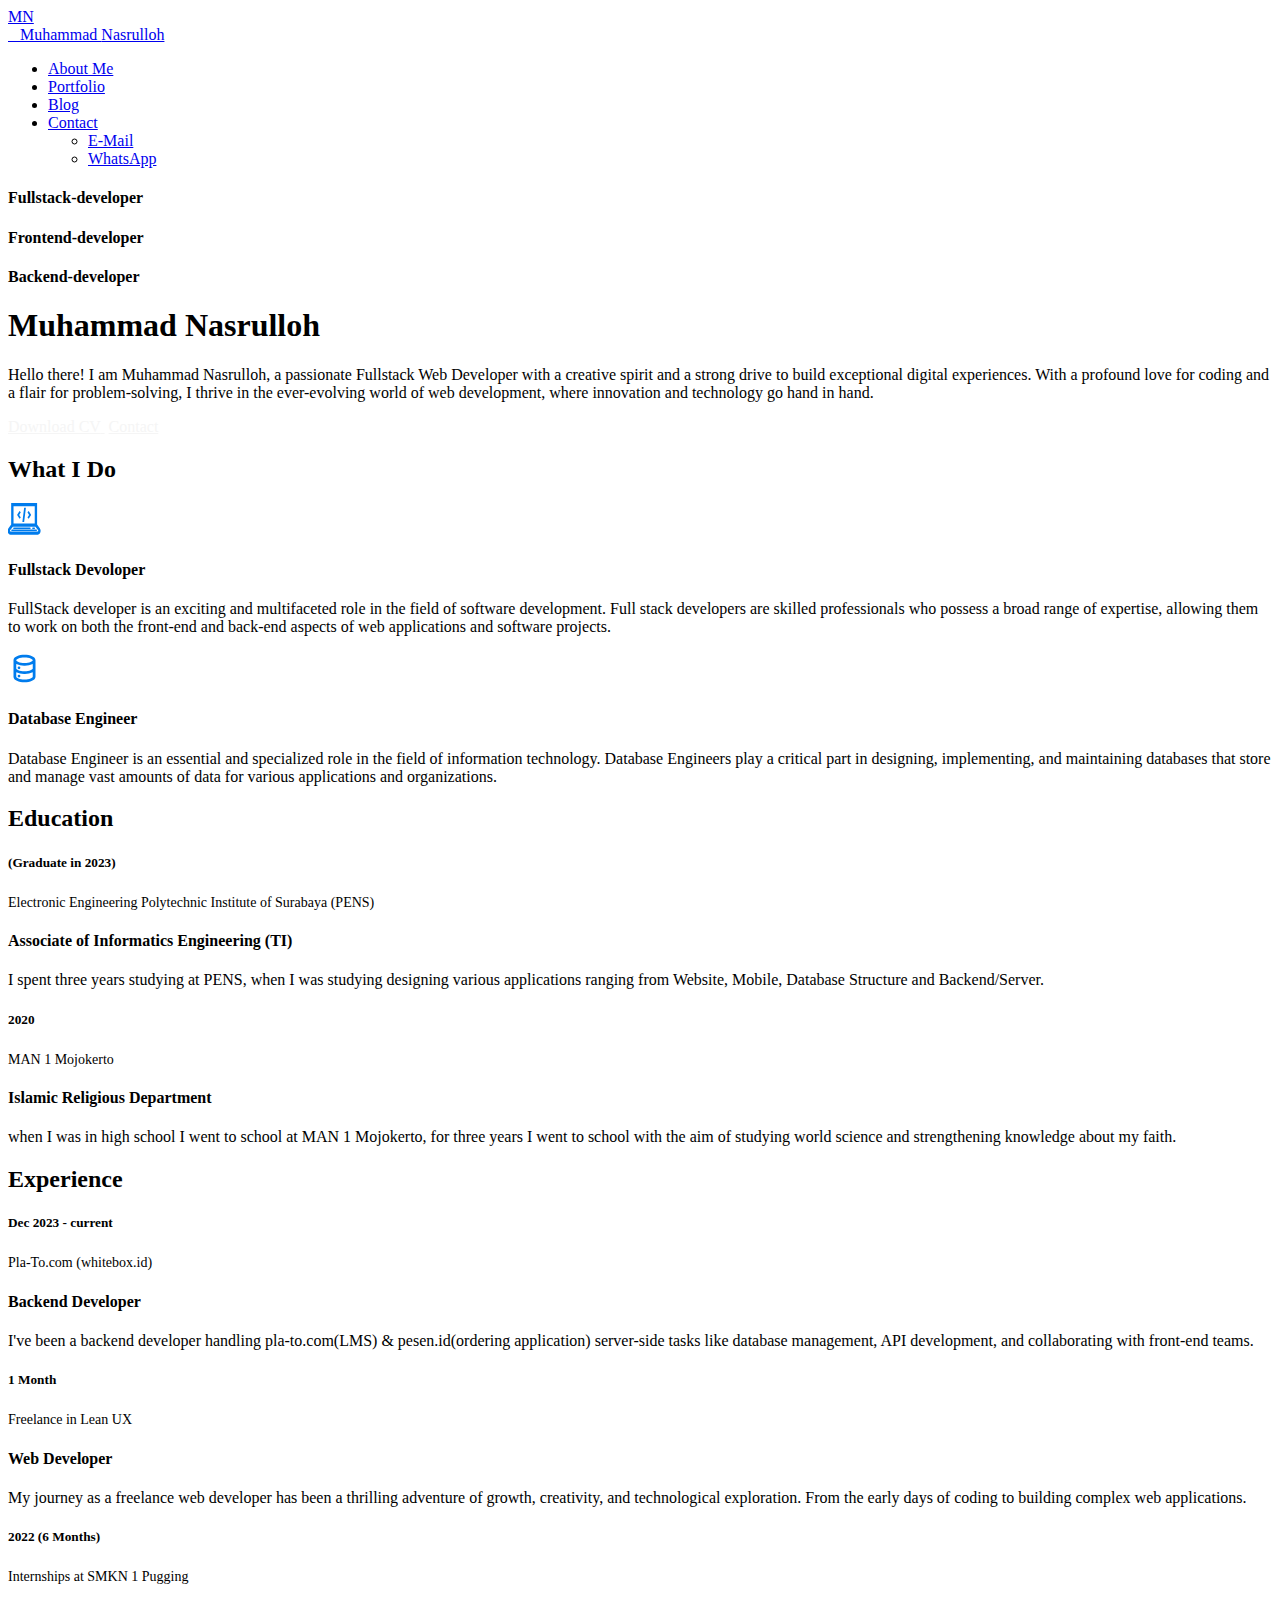
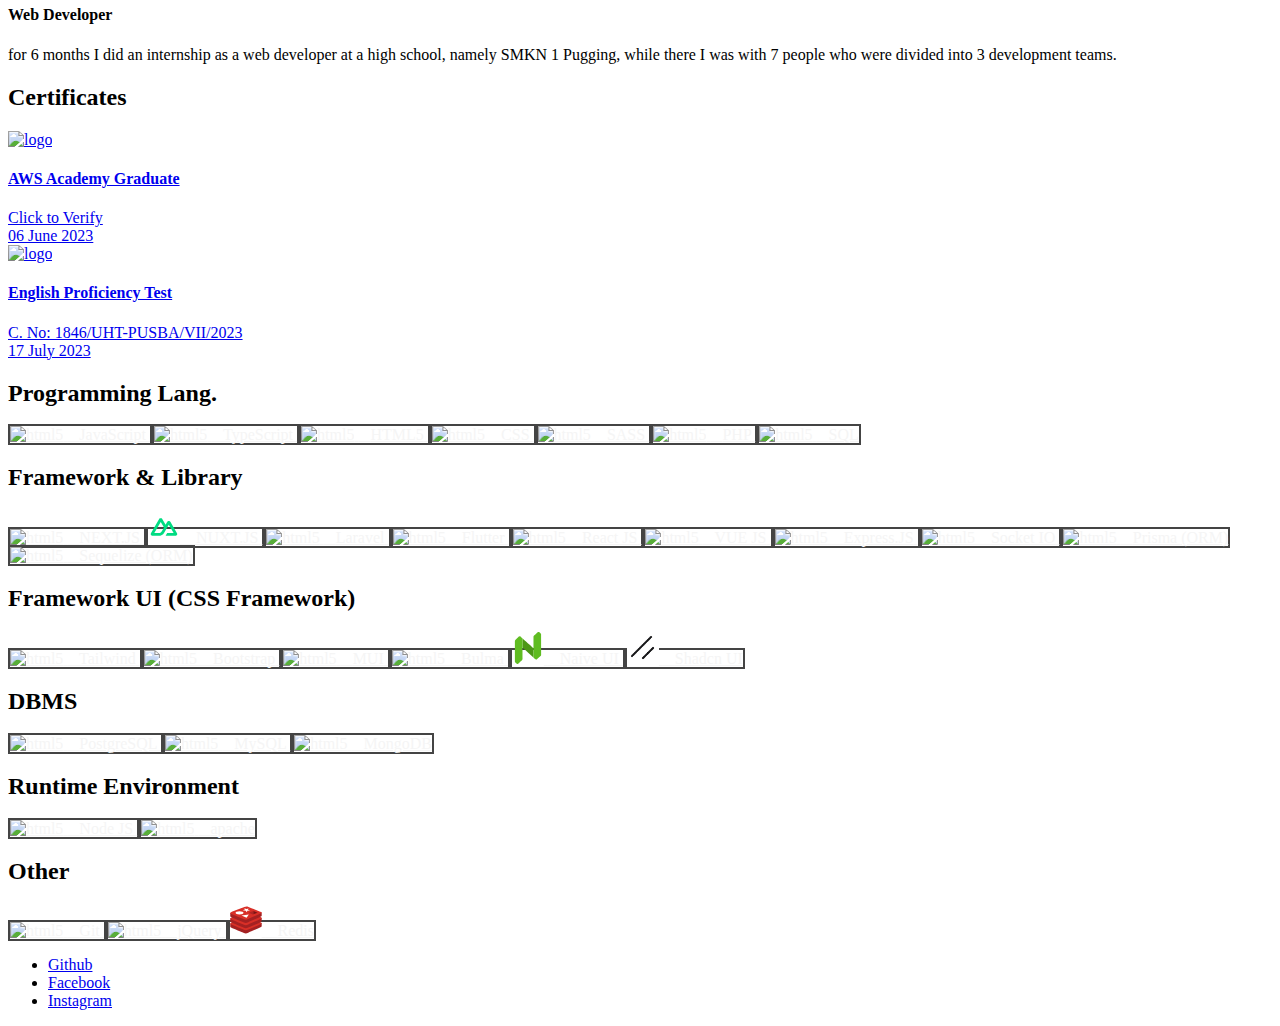
==== commit 7f78d5c9: "a" ====
--- a/index.html
+++ b/index.html
@@ -1,34 +1,694 @@
-<!DOCTYPE html><html  data-capo=""><head><meta charset="utf-8">
-<meta name="viewport" content="width=device-width, initial-scale=1">
-<base href=".">
-<link rel="stylesheet" href="/_nuxt/entry.qJAEyUF0.css">
-<link rel="modulepreload" as="script" crossorigin href="/_nuxt/CWGzqMlV.js">
-<link rel="prefetch" as="image" type="image/png" href="/_nuxt/profile-img.CtCi_3am.png">
-<link rel="prefetch" as="image" type="image/png" href="/_nuxt/circular-img.DeCLPD7k.png">
-<link rel="prefetch" as="image" type="image/png" href="/_nuxt/jessica-main-img.BSuPhe-z.png">
-<link rel="prefetch" as="image" type="image/jpeg" href="/_nuxt/clients-img1.DTrDPhoB.jpg">
-<link rel="prefetch" as="image" type="image/jpeg" href="/_nuxt/clients-img2.1PzRDGc6.jpg">
-<link rel="prefetch" as="image" type="image/jpeg" href="/_nuxt/clients-img3.B3gUhZzd.jpg">
-<link rel="prefetch" as="image" type="image/jpeg" href="/_nuxt/clients-img4.CJF7a6AT.jpg">
-<link rel="prefetch" as="image" type="image/jpeg" href="/_nuxt/pop-up-img1.sqahYZUq.jpg">
-<link rel="prefetch" as="image" type="image/jpeg" href="/_nuxt/pop-up-img2.DhSr0HT4.jpg">
-<link rel="prefetch" as="image" type="image/jpeg" href="/_nuxt/gallery-img1.INsleo8t.jpg">
-<link rel="prefetch" as="image" type="image/jpeg" href="/_nuxt/gallery-img2.hcnd1t6L.jpg">
-<link rel="prefetch" as="image" type="image/jpeg" href="/_nuxt/gallery-img3.pV0UUp8l.jpg">
-<link rel="prefetch" as="image" type="image/jpeg" href="/_nuxt/gallery-img4.8ziWVQ_6.jpg">
-<link rel="prefetch" as="image" type="image/jpeg" href="/_nuxt/gallery-img5.br_00TPl.jpg">
-<link rel="prefetch" as="image" type="image/jpeg" href="/_nuxt/gallery-img6.BLa1BFza.jpg">
-<link rel="prefetch" as="image" type="image/jpeg" href="/_nuxt/gallery-img7.DnzCaWYV.jpg">
-<link rel="prefetch" as="image" type="image/jpeg" href="/_nuxt/gallery-img8.O64bWCX7.jpg">
-<link rel="prefetch" as="image" type="image/gif" href="/_nuxt/loader.K9cM-ljG.gif">
-<link rel="prefetch" as="image" type="image/png" href="/_nuxt/noice-img.JeI9sNAK.png">
-<link rel="prefetch" as="image" type="image/png" href="/_nuxt/blog-img1.C5l4P3t7.png">
-<link rel="prefetch" as="image" type="image/png" href="/_nuxt/blog-img2.CtFObEnr.png">
-<link rel="prefetch" as="image" type="image/png" href="/_nuxt/blog-img3.CrjduVmj.png">
-<link rel="prefetch" as="style" href="/_nuxt/error-404.CjGVuf6H.css">
-<link rel="prefetch" as="script" crossorigin href="/_nuxt/BiWsfiUX.js">
-<link rel="prefetch" as="script" crossorigin href="/_nuxt/vq9KKkVN.js">
-<link rel="prefetch" as="style" href="/_nuxt/error-500.DFBAsgKS.css">
-<link rel="prefetch" as="script" crossorigin href="/_nuxt/BJwqxWbm.js">
-<script type="module" src="/_nuxt/CWGzqMlV.js" crossorigin></script></head><body><div id="__nuxt"></div><div id="teleports"></div><script type="application/json" id="__NUXT_DATA__" data-ssr="false">[{"serverRendered":1},false]</script>
-<script>window.__NUXT__={};window.__NUXT__.config={public:{},app:{baseURL:"/",buildId:"41185039-6812-4d33-a7d0-c6aa9f7c5ca8",buildAssetsDir:"/_nuxt/",cdnURL:""}}</script></body></html>+﻿<!DOCTYPE html>
+<html lang="en" class="no-js">
+  <head> 
+    <meta charset="UTF-8">
+    <meta http-equiv="X-UA-Compatible" content="IE=edge"> 
+    <title>MN - Muhammad Nasrulloh</title>
+    <meta name="viewport" content="width=device-width, initial-scale=1.0, maximum-scale=1.0, user-scalable=no">
+    <meta name="description" content="CV - Muhammad Nasrulloh - Leven vCard Template">
+    <meta name="keywords" content="vcard, resposnive, retina, resume, jquery, css3, bootstrap, portfolio">
+    <meta name="author" content="lmpixels">
+    <link rel="shortcut icon" href="favicon.ico">
+
+
+    <link rel="stylesheet" href="css/normalize.css" type="text/css">
+    <link rel="stylesheet" href="css/bootstrap.min.css" type="text/css">
+    <link rel="stylesheet" href="css/owl.carousel.css" type="text/css">
+    <link rel="stylesheet" href="css/magnific-popup.css" type="text/css">
+    <link rel="stylesheet" href="css/main.css" type="text/css">
+
+    <script src="js/modernizr.custom.js"></script>
+  </head>
+
+  <body class="page" >
+
+    <div class="lm-animated-bg"></div>
+    
+    <!-- Loading animation -->
+    <div class="preloader">
+      <div class="preloader-animation">
+        <div class="preloader-spinner">
+        </div>
+      </div>
+    </div>
+    <!-- /Loading animation -->
+
+    <!-- Scroll To Top Button -->
+    <div class="lmpixels-scroll-to-top"><i class="lnr lnr-chevron-up"></i></div>
+    <!-- /Scroll To Top Button -->
+
+    <div class="page-scroll">
+      <div id="page_container" class="page-container bg-move-effect" data-animation="transition-flip-in-right">
+
+        <!-- Header -->
+        <header id="site_header" class="header">
+          <div class="header-content clearfix">
+                
+            <!-- Text Logo -->
+            <div class="text-logo">
+              <a href="https://muhammad-nasrulloh.github.io/">
+                <div class="logo-symbol">MN</div>
+                <div class="logo-text">&nbsp;&nbsp;&nbsp;Muhammad <span>Nasrulloh</span></div>
+              </a>
+            </div>
+            <!-- /Text Logo -->
+
+            <!-- Navigation -->
+            <div class="site-nav mobile-menu-hide">
+              <ul class="leven-classic-menu site-main-menu">
+                <li class="menu-item">
+                  <a href="https://muhammad-nasrulloh.github.io/">About Me</a>
+                </li>
+
+                <li class="menu-item">
+                  <a href="#">Portfolio</a>
+                </li>
+
+                <li class="menu-item">
+                  <a href="#">Blog</a>
+                </li>
+                
+                <li class="menu-item menu-item-has-children">
+                  <a href="https://wa.me/6281232340020?text=Hi!">Contact</a>
+                  <ul class="sub-menu">
+                    <li class="menu-item">
+                      <a href="mailto:muhammadnasrulloh.id@gmail.com?subject=We Need You!">E-Mail</a>
+                    </li>
+                    <li class="menu-item">
+                      <a href="https://wa.me/6281232340020?text=Hi!" target="_blank">WhatsApp</a>
+                    </li>
+                  </ul>
+                </li>
+              </ul>
+            </div>
+
+            <!-- Mobile Menu Toggle -->
+            <a class="menu-toggle mobile-visible">
+              <i class="fa fa-bars"></i>
+            </a>
+            <!-- Mobile Menu Toggle -->
+          </div>
+        </header>
+        <!-- /Header -->
+
+        <div id="main" class="site-main">
+          <div id="main-content" class="single-page-content">
+            <div id="primary" class="content-area">    
+              <div id="content" class="page-content site-content single-post" role="main">
+                <!-- Home Page Top Part -->
+                <div class="row">
+                  <div class=" col-xs-12 col-sm-12">
+                    <div class="home-content">
+                      <div class="row flex-v-align">
+                        
+                        <div class="col-sm-12 col-md-5 col-lg-5">
+                          <div class="home-photo">
+                            <div class="hp-inner" style="background-image: url(img/main_photo1.jpg);">
+                            </div>
+                          </div>
+                        </div>
+
+                        <div class="col-sm-12 col-md-7 col-lg-7">
+                          <div class="home-text hp-left">
+                            <div class="owl-carousel text-rotation">                                    
+                              <div class="item">
+                                <h4><b>Fullstack</b>-developer</h4>
+                              </div>
+
+                              <div class="item">
+                                <h4>Frontend-developer</h4>
+                              </div>
+                              <div class="item">
+                                <h4>Backend-developer</h4>
+                              </div>
+                            </div>
+                              
+                            <h1>Muhammad Nasrulloh</h1>
+                            <p>Hello there! I am Muhammad Nasrulloh, a passionate Fullstack Web Developer with a creative spirit and a strong drive to build exceptional digital experiences. With a profound love for coding and a flair for problem-solving, I thrive in the ever-evolving world of web development, where innovation and technology go hand in hand.</p>
+                                 
+                            <div class="home-buttons">
+                              <a href="https://muhammad-nasrulloh.github.io/cv/Muhammad%20Nasrulloh.pdf" target="_blank" style="color: #f5f5f5; margin-right: .25rem;">
+                                <span class="btn btn-primary">Download CV</span>
+                              </a>
+                              <a href="https://wa.me/6281232340020?text=Hi!" target="_blank" style="color: #f5f5f5;">
+                                <span class="btn btn-secondary">Contact</span>
+                              </a>
+                            </div>
+                          </div>
+                        </div>
+                      </div>
+                    </div>
+                  </div>
+                </div>
+                <!-- Home Page Top Part -->
+
+                <!-- Services -->
+                <div class="row">
+                  <div class="col-xs-12 col-sm-12">
+                    <div class="p-50"></div>
+
+                    <div class="block-title">
+                      <h2>What I Do</h2>
+                    </div>
+                  </div>
+                </div>
+
+                <div class="row">
+                  <div class="col-xs-12 col-sm-6">
+                    <div class="info-list-w-icon">
+                      <div class="info-block-w-icon">
+                        <div class="ci-icon">
+                          <svg xmlns="http://www.w3.org/2000/svg" width="33px" height="33px" viewBox="0 0 45 45">
+                            <path fill="#007ced" d="M7.98 36.72l22 0c0.57,0 1.04,-0.47 1.04,-1.05l0 0c0,-0.58 -0.47,-1.05 -1.04,-1.05l-22 0c-0.58,0 -1.05,0.47 -1.05,1.05l0 0c0,0.58 0.47,1.05 1.05,1.05zm25.95 0.01l2 0c0.58,0 1.05,-0.48 1.05,-1.05l0 0c0,-0.58 -0.47,-1.05 -1.05,-1.05l-2 0c-0.58,0 -1.05,0.47 -1.05,1.05l0 0c0,0.57 0.47,1.05 1.05,1.05zm-28.55 2.79l33.23 0c0.58,0 1.05,-0.47 1.05,-1.05l0 0c0,-0.58 -0.47,-1.05 -1.05,-1.05l-33.23 0c-0.58,0 -1.05,0.47 -1.05,1.05l0 0c0,0.58 0.47,1.05 1.05,1.05zm-1.06 -38.02l0 29.16 -3.67 4.98c-0.73,0.97 -1.14,2.3 -1.15,3.68 0.01,2.85 1.73,5.16 3.87,5.18l37.26 0c2.14,-0.02 3.86,-2.33 3.87,-5.18 -0.01,-1.38 -0.42,-2.71 -1.15,-3.69l-3.67 -4.97 0 -29.16 -35.36 0zm3.21 4.3l28.93 0 0 23.65 -28.93 0 0 -23.65zm14.47 2.15l-2.41 19.35 2.41 0 2.41 -19.35 -2.41 0zm-6.29 4.3l-2.76 4.44 -0.59 0.93 0.59 0.93 2.76 4.45 1.74 -1.86 -2.19 -3.52 2.19 -3.52 -1.74 -1.85 0 0zm12.58 0l-1.75 1.85 2.19 3.52 -2.18 3.53 1.74 1.85 2.76 -4.45 0.59 -0.93 -0.59 -0.92 -2.76 -4.45zm-21.66 21.5l30.74 0 3.72 4.91c0.12,0.17 0.2,0.41 0.2,0.66 0,0.02 0,0.03 0,0.05 0,0.46 -0.28,0.83 -0.62,0.83 -0.01,0 -0.02,0 -0.04,0l-37.27 0c-0.01,0 -0.02,0 -0.03,0 -0.34,0 -0.62,-0.37 -0.62,-0.83 0,-0.02 0,-0.03 0,-0.05 0,-0.23 0.08,-0.5 0.2,-0.67l3.72 -4.9 0 0z" />
+                          </svg>
+                        </div>
+      
+                        <div class="ci-text">
+                          <h4>Fullstack Devoloper</h4>
+                          <p>FullStack developer is an exciting and multifaceted role in the field of software development. Full stack developers are skilled professionals who possess a broad range of expertise, allowing them to work on both the front-end and back-end aspects of web applications and software projects.</p>
+                        </div>
+                      </div>
+                      <!-- <div class="info-block-w-icon">
+                        <div class="ci-icon">
+                          <svg xmlns="http://www.w3.org/2000/svg" width="33" height="33" viewBox="0 0 24 24">
+                            <path fill="none" stroke="#007ced" stroke-linecap="round" stroke-linejoin="round" stroke-width="2" d="M11.5 21H8a2 2 0 0 1-2-2V5a2 2 0 0 1 2-2h8a2 2 0 0 1 2 2v8m2 8l2-2l-2-2m-3 0l-2 2l2 2M11 4h2m-1 13v.01" />
+                          </svg>
+                        </div>
+
+                        <div class="ci-text">
+                          <h4>Mobile App Developer</h4>
+                          <p>Mobile App Developer is an exciting and dynamic role at the forefront of the ever-evolving digital landscape. Mobile app developers are skilled professionals who create innovative and user-friendly applications for smartphones and tablets. Their work involves transforming creative ideas into functional and engaging mobile experiences that cater to the needs and preferences of users worldwide.</p>
+                        </div>
+                      </div> -->
+                    
+                    </div>
+                  </div>
+
+                  <div class="col-xs-12 col-sm-6">
+                    <div class="info-list-w-icon">
+
+                      <div class="info-block-w-icon">
+                        <div class="ci-icon">
+                          <svg xmlns="http://www.w3.org/2000/svg" width="33" height="33" viewBox="0 0 24 24">
+                            <path fill="#007ced" d="M8 16.5a1 1 0 1 0 1 1a1 1 0 0 0-1-1ZM12 2C8 2 4 3.37 4 6v12c0 2.63 4 4 8 4s8-1.37 8-4V6c0-2.63-4-4-8-4Zm6 16c0 .71-2.28 2-6 2s-6-1.29-6-2v-3.27A13.16 13.16 0 0 0 12 16a13.16 13.16 0 0 0 6-1.27Zm0-6c0 .71-2.28 2-6 2s-6-1.29-6-2V8.73A13.16 13.16 0 0 0 12 10a13.16 13.16 0 0 0 6-1.27Zm-6-4C8.28 8 6 6.71 6 6s2.28-2 6-2s6 1.29 6 2s-2.28 2-6 2Zm-4 2.5a1 1 0 1 0 1 1a1 1 0 0 0-1-1Z" />
+                          </svg>
+                        </div>
+
+                        <div class="ci-text">
+                          <h4>Database Engineer</h4>
+                          <p>Database Engineer is an essential and specialized role in the field of information technology. Database Engineers play a critical part in designing, implementing, and maintaining databases that store and manage vast amounts of data for various applications and organizations.</p>
+                        </div>
+                      </div>
+
+                      <!-- <div class="info-block-w-icon">
+                        <div class="ci-icon">
+                          <svg xmlns="http://www.w3.org/2000/svg" width="33" height="33" viewBox="0 0 24 24">
+                            <path fill="#007ced" d="M23.447 9.756c.028.05.053.113.078.186c-.028-.06-.047-.129-.078-.186c.592 2.304-1.95 5.003-5.13 4.239h.001c4.596-3.01 2.332-6.772.19-8.58c-1.762-1.49-.721-1.95.021-1.95c.237 0 .443.046.519.121l-.005-.004l.006.004c-.018-1.433-5.066-1.11-.65 3.494c2.268 2.365-.408 7.596-3.596 3.618a.974.974 0 0 1-.071-.113c.515-.214.937-.795.937-1.753a2.383 2.383 0 0 0-.197-.986c.368-.75.707-1.647.707-2.77c0-2.684-1.742-5.076-4.18-5.076s-4.18 2.392-4.18 5.076c0 1.123.339 2.02.707 2.771a2.374 2.374 0 0 0-.197.988c0 .958.421 1.54.937 1.753a.985.985 0 0 1-.072.113C6.006 14.679 3.33 9.447 5.598 7.083c4.417-4.604-.633-4.926-.651-3.494l.008-.004c.078-.074.28-.12.515-.12c.742 0 1.783.46.021 1.95c-2.133 1.8-4.383 5.538.139 8.542c.018.013.03.027.049.04c-3.176.764-5.714-1.928-5.131-4.232l.004-.01c-.001.002-.002.005-.004.006l.001-.003l-.003.007c-1.174 1.61-.606 5.779 3.778 6.168c.019.003.035.009.054.012c-4.36 1-3.048 7.02.021 6.056L4.388 22l.016-.003C2.27 21.652 2.11 19 3.176 18.087c1.172-1.006 2.519-.137 5.302-.932l.03-.004c-.03 2.446 2.352 3.76 1.103 5.16c-1.316 1.473-3.112-.1-2.858-1.55l.006-.029l-.004.008v-.004l-.004.012C5.65 22.598 7.044 24 8.61 24c.899 0 1.855-.462 2.429-1.567c1.214-2.337-2.385-6.432.96-6.432c3.344 0-.255 4.095.959 6.432c.574 1.105 1.53 1.567 2.43 1.567c1.571 0 2.97-1.411 1.85-3.268l.005.021l-.006-.017c.276 1.457-1.533 3.057-2.855 1.575c-1.244-1.404 1.131-2.718 1.106-5.163c2.806.812 4.157-.072 5.334.94c1.066.911.906 3.564-1.228 3.91h.007c3.07.958 4.377-5.054.018-6.057l.005-.001c4.44-.362 5.009-4.573 3.822-6.184zm-20.238.39C3.072 7.9 5.019 6.073 5.62 5.565c.838-.707 1.165-1.272.998-1.727a.809.809 0 0 0-.656-.512a1.411 1.411 0 0 0-.573.03c.169-.082.365-.13.574-.13c.475 0 .866.223.995.569c.117.313.12 1.007-1.174 2.133c-2.047 1.783-2.213 3.922-1.685 5.33c.458 1.223 1.47 2.014 2.58 2.014c.177 0 .355-.02.533-.057c-.54.46-1.16.61-1.412.656c-1.494-1.045-2.512-2.419-2.591-3.727zm5.208 6.873c-1.135.302-2.295.319-3.038.323c-.924.006-1.655.01-2.333.593c-.617.528-.873 1.594-.609 2.536c.091.325.19.656.426.857c.178.153.482.37.787.522l-.016-.004c.019.01.033.023.052.033c-.993-.212-1.572-1.18-1.642-2.134c-.088-1.205.602-2.728 2.832-3.055c.354-.052.728-.083 1.101-.114c.91-.076 1.85-.155 2.497-.54c-.024.38-.046.788-.057.983zm.25-2.684c-.65.998-1.936 1.153-3.07 1.29c-.32.038-.613.083-.883.138l-.356-.024c-1.801-.156-3.141-1.006-3.775-2.396a4.068 4.068 0 0 1-.353-2.055s.038-.376.108-.77c-.087 1.095.207 2.138.88 2.997a4.649 4.649 0 0 0 3.636 1.762c1.33 0 2.588-.59 3.545-1.663c.33-.37.478-.398.516-.398c.128.186.019.708-.247 1.119zm6.372-5.503c0 1.347-1.527 1.347-1.527 0s1.527-1.347 1.527 0zM13.234 3.34c0 .741-1.235.741-1.235 0c0-.74 1.235-.74 1.235 0zm-.258 8.156c0 .749-.06 1.356-.133 1.356s-.126-.605-.125-1.355c0-.75.062-1.356.133-1.356c.07 0 .128.606.125 1.355zm-.952-1.614c.056 0 .1.73.1 1.631s-.044 1.631-.1 1.631s-.1-.73-.1-1.63c0-.902.045-1.632.1-1.632zm-.193-8.21c0 .511-.849.511-.849 0s.85-.506.85 0zm-.587 4.22c0-.354.587-.351.587 0c0 .354-.587.354-.587 0zm.046 5.622c0 .768-.064 1.39-.137 1.39c-.073 0-.132-.622-.131-1.389s.064-1.389.138-1.389c.074 0 .132.62.13 1.388zm0-7.495c0 .51-.849.51-.849 0s.849-.51.849 0zm-1.147-1.234c0 .353-.587.353-.587 0s.587-.353.587 0zm-.08 2.508c0 .255-.425.255-.425 0c0-.256.424-.256.424 0zm-1.1 3.54c0-1.347 1.528-1.347 1.528 0s-1.528 1.347-1.528 0zm5.327 9.088c-.078.74-.273 1.38-.446 1.946c-.347 1.138-.622 2.036.242 3.002c.363.407.829.622 1.346.622c.64 0 1.278-.34 1.664-.889a1.97 1.97 0 0 0 .325-.844c.017.16.026.31.015.417a1.623 1.623 0 0 1-.197.646c-.336.595-1.063.98-1.85.98c-.95 0-1.77-.532-2.253-1.459c-.481-.927-.132-2.214.177-3.35c.302-1.115.564-2.077.104-2.678c-.263-.345-.727-.512-1.417-.512c-.691 0-1.155.167-1.418.512c-.46.6-.198 1.563.104 2.678c.309 1.136.658 2.423.177 3.35c-.482.927-1.303 1.459-2.252 1.459c-.788 0-1.515-.385-1.851-.98a1.623 1.623 0 0 1-.182-1.058c.048.296.142.582.323.84c.387.547 1.025.888 1.665.888c.518 0 .984-.215 1.348-.622c.862-.966.588-1.862.24-2.998c-.173-.567-.369-1.21-.445-1.95c-.1-.966.119-1.827.6-2.36c.399-.441.967-.666 1.69-.666s1.293.224 1.69.665c.48.533.7 1.393.6 2.36zm3.029-4.647c1.11 0 2.122-.79 2.579-2.014c.526-1.408.36-3.547-1.69-5.33c-1.295-1.127-1.292-1.82-1.175-2.134c.13-.345.52-.569.994-.569c.193 0 .372.045.532.115l.011.004a1.466 1.466 0 0 0-.533-.018a.809.809 0 0 0-.656.512c-.166.455.16 1.02.998 1.728c.6.507 2.548 2.334 2.411 4.578c-.08 1.308-1.097 2.682-2.591 3.727a3.072 3.072 0 0 1-1.412-.656c.177.038.356.057.532.057zm4.635 6.469c-.07.956-.65 1.922-1.645 2.134c.015-.008.028-.018.042-.027c.305-.153.608-.368.785-.52c.235-.202.335-.533.426-.858c.264-.942.008-2.008-.609-2.536c-.678-.582-1.409-.587-2.333-.593c-.743-.004-1.903-.021-3.04-.323c-.01-.196-.03-.602-.054-.983c.647.386 1.589.465 2.5.542c.373.031.744.062 1.097.113c2.23.327 2.919 1.848 2.83 3.05zm-2.666-3.979c-.271-.056-.565-.1-.886-.14c-1.135-.136-2.421-.291-3.07-1.29c-.268-.41-.38-.93-.292-1.09a.145.145 0 0 1 .048-.009c.09 0 .238.073.511.379c.957 1.073 2.217 1.663 3.546 1.663c1.414 0 2.774-.66 3.637-1.763c.672-.858.965-1.9.88-2.994c.07.393.107.77.107.77a4.068 4.068 0 0 1-.353 2.054c-.634 1.39-1.974 2.24-3.775 2.396l-.353.024zm-9.69-7.495a.236.236 0 0 1 .11.221a.236.236 0 1 1-.47 0a.235.235 0 0 1 .36-.221zm4.295.443a.235.235 0 0 1-.11-.222a.235.235 0 1 1 .469 0a.236.236 0 0 1-.359.222z" />
+                          </svg>
+                          <br class="my-3"/>
+                          <svg xmlns="http://www.w3.org/2000/svg" width="33" height="33" viewBox="0 0 24 24">
+                            <path fill="#007ced" d="M7.67 5.5A4.998 4.998 0 0 1 12 3a4.998 4.998 0 0 1 4.33 2.5L17.2 7H6.8l.869-1.5Zm-4.117.606a1 1 0 0 1 1.341.447c.147.293.5.674.973.99C6.353 7.867 6.781 8 7 8h10c.219 0 .647-.133 1.133-.457c.474-.316.826-.697.973-.99a1 1 0 1 1 1.788.894c-.353.707-1 1.326-1.652 1.76a5.48 5.48 0 0 1-.966.516A9.77 9.77 0 0 1 18.892 12H21a1 1 0 1 1 0 2h-2.012a9.995 9.995 0 0 1-.74 3.327c.572.33.963.86 1.209 1.35A5.5 5.5 0 0 1 20 21a1 1 0 1 1-2 0c0-.374-.101-.966-.332-1.428c-.13-.26-.26-.409-.385-.49c-1.056 1.486-2.539 2.54-4.283 2.835V13a1 1 0 1 0-2 0v8.917c-1.744-.295-3.227-1.35-4.283-2.834c-.126.08-.255.23-.385.49A3.513 3.513 0 0 0 6 21a1 1 0 1 1-2 0a5.5 5.5 0 0 1 .543-2.322c.246-.492.637-1.02 1.209-1.35A9.994 9.994 0 0 1 5.012 14H3a1 1 0 1 1 0-2h2.108a9.782 9.782 0 0 1 .616-2.277a5.483 5.483 0 0 1-.966-.516c-.651-.434-1.3-1.053-1.652-1.76a1 1 0 0 1 .447-1.341Z" />
+                          </svg>
+                        </div>
+     
+                        <div class="ci-text">
+                          <h4>Testing & Bug Fixer</h4>
+                          <p>Tester & Bug Fixer is a vital role in the software development process, contributing to the overall quality and reliability of a product. Testing & Bug Fixers, often referred to as Quality Assurance (QA) or Software Testers, play a crucial part in identifying and rectifying issues before a software application is released to users.</p>
+                        </div>
+                      </div> -->
+                      
+                    </div>
+                  </div>
+                </div>
+                <!-- /Services -->
+                <div class="row">
+                  <div class=" col-xs-12 col-sm-12 ">
+                    <div class="p-40"></div>
+                  </div>
+                </div>
+                <div class="row">
+  
+                  <div class=" col-xs-12 col-sm-6 ">
+                    <div class="block-title">
+                      <h2>Education</h2>
+                    </div>
+
+                    <div id="timeline_1" class="timeline clearfix">
+                      <div class="timeline-item clearfix">
+                        <h5 class="item-period ">(Graduate in 2023)</h5>
+                        <span class="item-company" style="font-size: 14px;">Electronic Engineering Polytechnic Institute of Surabaya (PENS)</span>
+                        <h4 class="item-title">Associate of Informatics Engineering (TI)</h4>
+                        <p>I spent three years studying at PENS, when I was studying designing various applications ranging from Website, Mobile, Database Structure and Backend/Server.</p>
+                      </div>
+
+                      <div class="timeline-item clearfix">
+                        <h5 class="item-period">2020</h5>
+                        <span class="item-company" style="font-size: 14px;">MAN 1 Mojokerto</span>
+                        <h4 class="item-title">Islamic Religious Department</h4>
+                        <p>when I was in high school I went to school at MAN 1 Mojokerto, for three years I went to school with the aim of studying world science and strengthening knowledge about my faith.</p>
+                      </div>
+
+                    </div>
+                  </div>
+
+                  <div class=" col-xs-12 col-sm-6 ">
+                    <div class="block-title">
+                      <h2>Experience</h2> 
+                    </div>
+
+                    <div id="timeline_2" class="timeline clearfix">
+                      <div class="timeline-item clearfix">
+                        <h5 class="item-period current">Dec 2023 - current</h5>
+                        <span class="item-company" style="font-size: 14px;">Pla-To.com (whitebox.id)</span>
+                        <h4 class="item-title">Backend Developer</h4>
+                        <p>I've been a backend developer handling pla-to.com(LMS) & pesen.id(ordering application) server-side tasks like database management, API development, and collaborating with front-end teams.</p>
+                      </div>
+
+                      <div class="timeline-item clearfix">
+                        <h5 class="item-period current">1 Month</h5>
+                        <span class="item-company" style="font-size: 14px;">Freelance in Lean UX</span>
+                        <h4 class="item-title">Web Developer</h4>
+                        <p>My journey as a freelance web developer has been a thrilling adventure of growth, creativity, and technological exploration. From the early days of coding to building complex web applications.</p>
+                      </div>
+
+                      <div class="timeline-item clearfix">
+                        <h5 class="item-period">2022 (6 Months)</h5>
+                        <span class="item-company" style="font-size: 14px;">Internships at SMKN 1 Pugging</span>
+                        <h4 class="item-title">Web Developer</h4>
+                        <p>for 6 months I did an internship as a web developer at a high school, namely SMKN 1 Pugging, while there I was with 7 people who were divided into 3 development teams.</p>
+                      </div>
+
+                    </div>
+                  </div>
+                </div>
+
+                <div class="row">
+                  <div class=" col-xs-12 col-sm-12 ">
+                    <div class="p-20"></div>
+
+                    <div class="block-title">
+                      <h2>Certificates</h2>
+                    </div>
+                  </div>
+                </div>
+
+                <div class="row">
+                  <div class=" col-xs-12 col-sm-6 ">
+                    <a href="https://www.credly.com/badges/263ab5e4-2a9c-4608-9cc3-4d51364bf7a0" target="_blank">
+                      <div class="certificate-item clearfix">
+                        <div class="certi-logo p-1">
+                          <img src="img/certificates/aws-academy.png" alt="logo">
+                        </div>
+
+                        <div class="certi-content">
+                          <div class="certi-title">
+                            <h4>AWS Academy Graduate</h4>
+                          </div>
+
+                          <div class="certi-id">
+                            <span>Click to Verify</span>
+                          </div>
+                          <div class="certi-date">
+                            <span>06 June 2023</span>
+                          </div>
+
+                          <div class="certi-company">
+                            <span></span>
+                          </div>
+                        </div>
+                      </div>
+                    </a>
+                  </div>
+
+                  <div class=" col-xs-12 col-sm-6 ">
+                    <a href="img/certificates/toefl.jpg" class="lightbox">
+                      <div class="certificate-item clearfix">
+                        <div class="certi-logo p-1">
+                          <img src="img/certificates/toefl.jpg" alt="logo">
+                        </div>
+
+                        <div class="certi-content">
+                          <div class="certi-title">
+                            <h4>English Proficiency Test</h4>
+                          </div>
+
+                          <div class="certi-id">
+                            <span>C. No: 1846/UHT-PUSBA/VII/2023</span>
+                          </div>
+
+                          <div class="certi-date">
+                            <span>17 July 2023</span>
+                          </div>
+
+                          <div class="certi-company">
+                            <span></span>
+                          </div>
+                        </div>
+                      </div>
+                    </a>
+                  </div>
+
+                </div>
+
+                <div class="row">
+                  <div class=" col-xs-12 col-sm-12 ">
+                    <div class="p-40"></div>
+                  </div>
+                </div>
+
+                <div class="row">
+                  <div class="col-xs-12 col-sm-6 ">
+                    <div class="block-title">
+                      <h2>Programming Lang.</h2>
+                    </div>
+
+                    <div id="skills_1" class="skills-info skills-first-style">
+                      <!-- Skill 1 -->
+                      <a href="#" class="d-inline-flex rounded py-2 px-3 my-2 mr-3" style="border: 2px solid #444; color: #f5f5f5;">
+                        <span class="my-auto align-middle">
+                          <img src="img/skills/javascript.svg" alt="html5" style="height: 2rem; width: 2rem;">
+                        </span>
+                        &nbsp;&nbsp;
+                        <span class="my-auto font-weight-bold">JavaScript</span>
+                      </a>
+                      <a href="#" class="d-inline-flex rounded py-2 px-3 my-2 mr-3" style="border: 2px solid #444; color: #f5f5f5;">
+                        <span class="my-auto align-middle">
+                          <img src="img/skills/Typescript.svg" alt="html5" style="height: 2rem; width: 2rem;">
+                        </span>
+                        &nbsp;&nbsp;
+                        <span class="my-auto font-weight-bold">TypeScript</span>
+                      </a>
+                      <a href="#" class="d-inline-flex rounded py-2 px-3 my-2 mr-3" style="border: 2px solid #444; color: #f5f5f5;">
+                        <span class="my-auto align-middle">
+                          <img src="img/skills/html5.svg" alt="html5" style="height: 2rem; width: 2rem;">
+                        </span>
+                        &nbsp;&nbsp;
+                        <span class="my-auto font-weight-bold">HTML5</span>
+                      </a>
+                      <a href="#" class="d-inline-flex rounded py-2 px-3 my-2 mr-3" style="border: 2px solid #444; color: #f5f5f5;">
+                        <span class="my-auto align-middle">
+                          <img src="img/skills/css3.svg" alt="html5" style="height: 2rem; width: 2rem;">
+                        </span>
+                        &nbsp;&nbsp;
+                        <span class="my-auto font-weight-bold">CSS</span>
+                      </a>
+                      <a href="#" class="d-inline-flex rounded py-2 px-3 my-2 mr-3" style="border: 2px solid #444; color: #f5f5f5;">
+                        <span class="my-auto align-middle">
+                          <img src="img/skills/sass.svg" alt="html5" style="height: 2rem; width: 2rem;">
+                        </span>
+                        &nbsp;&nbsp;
+                        <span class="my-auto font-weight-bold">SASS</span>
+                      </a>
+                      <a href="#" class="d-inline-flex rounded py-2 px-3 my-2 mr-3" style="border: 2px solid #444; color: #f5f5f5;">
+                        <span class="my-auto align-middle">
+                          <img src="img/skills/php.svg" alt="html5" style="height: 2rem; width: 2rem;">
+                        </span>
+                        &nbsp;&nbsp;
+                        <span class="my-auto font-weight-bold">PHP</span>
+                      </a>
+                      <a href="#" class="d-inline-flex rounded py-2 px-3 my-2 mr-3" style="border: 2px solid #444; color: #f5f5f5;">
+                        <span class="my-auto align-middle">
+                          <img src="img/skills/SQL.svg" alt="html5" style="height: 2rem; width: 2rem;">
+                        </span>
+                        &nbsp;&nbsp;
+                        <span class="my-auto font-weight-bold">SQL</span>
+                      </a>
+                      
+                    </div>
+
+                  </div>
+
+
+                  <div class=" col-xs-12 col-sm-6 ">
+                    <div class="block-title">
+                      <h2>Framework & Library</h2>
+                    </div>
+
+
+                    <div id="skills_2" class="skills-info skills-first-style">
+                      <!-- Skill 1 -->
+                      <a href="#" class="d-inline-flex rounded py-2 px-3 my-2 mr-3" style="border: 2px solid #444; color: #f5f5f5;">
+                        <span class="my-auto align-middle">
+                          <img src="img/skills/nextjs.svg" alt="html5" style="height: 2rem; width: 2rem;">
+                        </span>
+                        &nbsp;&nbsp;
+                        <span class="my-auto font-weight-bold">NEXT.JS</span>
+                      </a>
+                      <a href="#" class="d-inline-flex rounded py-2 px-3 my-2 mr-3" style="border: 2px solid #444; color: #f5f5f5;">
+                        <span class="my-auto align-middle">
+                          <img src="img/skills/nuxt.svg" alt="html5" style="height: 2rem; width: 2rem;">
+                        </span>
+                        &nbsp;&nbsp;
+                        <span class="my-auto font-weight-bold">NUXT.JS</span>
+                      </a>
+                      <a href="#" class="d-inline-flex rounded py-2 px-3 my-2 mr-3" style="border: 2px solid #444; color: #f5f5f5;">
+                        <span class="my-auto align-middle">
+                          <img src="img/skills/laravel.svg" alt="html5" style="height: 2rem; width: 2rem;">
+                        </span>
+                        &nbsp;&nbsp;
+                        <span class="my-auto font-weight-bold">Laravel</span>
+                      </a>
+                      <a href="#" class="d-inline-flex rounded py-2 px-3 my-2 mr-3" style="border: 2px solid #444; color: #f5f5f5;">
+                        <span class="my-auto align-middle">
+                          <img src="img/skills/flutter.svg" alt="html5" style="height: 2rem; width: 2rem;">
+                        </span>
+                        &nbsp;&nbsp;
+                        <span class="my-auto font-weight-bold">Flutter</span>
+                      </a>
+                      <a href="#" class="d-inline-flex rounded py-2 px-3 my-2 mr-3" style="border: 2px solid #444; color: #f5f5f5;">
+                        <span class="my-auto align-middle">
+                          <img src="img/skills/react.svg" alt="html5" style="height: 2rem; width: 2rem;">
+                        </span>
+                        &nbsp;&nbsp;
+                        <span class="my-auto font-weight-bold">React JS</span>
+                      </a>
+                      <a href="#" class="d-inline-flex rounded py-2 px-3 my-2 mr-3" style="border: 2px solid #444; color: #f5f5f5;">
+                        <span class="my-auto align-middle">
+                          <img src="img/skills/Vue.svg" alt="html5" style="height: 2rem; width: 2rem;">
+                        </span>
+                        &nbsp;&nbsp;
+                        <span class="my-auto font-weight-bold">VUE JS</span>
+                      </a>
+                      <a href="#" class="d-inline-flex rounded py-2 px-3 my-2 mr-3" style="border: 2px solid #444; color: #f5f5f5;">
+                        <span class="my-auto align-middle">
+                          <img src="img/skills/expressjs.svg" alt="html5" style="height: 2rem; width: 2rem;">
+                        </span>
+                        &nbsp;&nbsp;
+                        <span class="my-auto font-weight-bold">Express.JS</span>
+                      </a>
+                      <a href="#" class="d-inline-flex rounded py-2 px-3 my-2 mr-3" style="border: 2px solid #444; color: #f5f5f5;">
+                        <span class="my-auto align-middle">
+                          <img src="img/skills/Socket-io.svg" alt="html5" style="height: 2rem; width: 2rem;">
+                        </span>
+                        &nbsp;&nbsp;
+                        <span class="my-auto font-weight-bold">Socket IO</span>
+                      </a>
+                      <a href="#" class="d-inline-flex rounded py-2 px-3 my-2 mr-3" style="border: 2px solid #444; color: #f5f5f5;">
+                        <span class="my-auto align-middle">
+                          <img src="img/skills/prisma.svg" alt="html5" style="height: 2rem; width: 2rem;">
+                        </span>
+                        &nbsp;&nbsp;
+                        <span class="my-auto font-weight-bold">Prisma (ORM)</span>
+                      </a>
+                      <a href="#" class="d-inline-flex rounded py-2 px-3 my-2 mr-3" style="border: 2px solid #444; color: #f5f5f5;">
+                        <span class="my-auto align-middle">
+                          <img src="img/skills/sequelize.svg" alt="html5" style="height: 2rem; width: 2rem;">
+                        </span>
+                        &nbsp;&nbsp;
+                        <span class="my-auto font-weight-bold">Sequelize (ORM)</span>
+                      </a>
+                      
+                    </div>
+                  </div>
+
+                  <div class=" col-xs-12 col-sm-6 ">
+                    <div class="block-title">
+                      <h2>Framework UI (CSS Framework)</h2>
+                    </div>
+
+
+                    <div id="skills_3" class="skills-info skills-first-style">
+                      <!-- Skill 1 -->
+                      <a href="#" class="d-inline-flex rounded py-2 px-3 my-2 mr-3" style="border: 2px solid #444; color: #f5f5f5;">
+                        <span class="my-auto align-middle">
+                          <img src="img/skills/tailwindcss.svg" alt="html5" style="height: 2rem; width: 2rem;">
+                        </span>
+                        &nbsp;&nbsp;
+                        <span class="my-auto font-weight-bold">Tailwind</span>
+                      </a>
+                      <a href="#" class="d-inline-flex rounded py-2 px-3 my-2 mr-3" style="border: 2px solid #444; color: #f5f5f5;">
+                        <span class="my-auto align-middle">
+                          <img src="img/skills/bootstrap.svg" alt="html5" style="height: 2rem; width: 2rem;">
+                        </span>
+                        &nbsp;&nbsp;
+                        <span class="my-auto font-weight-bold">Bootstrap</span>
+                      </a>
+                      <a href="#" class="d-inline-flex rounded py-2 px-3 my-2 mr-3" style="border: 2px solid #444; color: #f5f5f5;">
+                        <span class="my-auto align-middle">
+                          <img src="img/skills/material_ui.svg" alt="html5" style="height: 2rem; width: 2rem;">
+                        </span>
+                        &nbsp;&nbsp;
+                        <span class="my-auto font-weight-bold">MUI</span>
+                      </a>
+                      <a href="#" class="d-inline-flex rounded py-2 px-3 my-2 mr-3" style="border: 2px solid #444; color: #f5f5f5;">
+                        <span class="my-auto align-middle">
+                          <img src="img/skills/bulma.svg" alt="html5" style="height: 2rem; width: 2rem;">
+                        </span>
+                        &nbsp;&nbsp;
+                        <span class="my-auto font-weight-bold">Bulma</span>
+                      </a>
+                      <a href="#" class="d-inline-flex rounded py-2 px-3 my-2 mr-3" style="border: 2px solid #444; color: #f5f5f5;">
+                        <span class="my-auto align-middle">
+                          <img src="img/skills/naive-ui.svg" alt="html5" style="height: 2rem; width: 2rem;">
+                        </span>
+                        &nbsp;&nbsp;
+                        <span class="my-auto font-weight-bold">Naive UI</span>
+                      </a>
+                      <a href="#" class="d-inline-flex rounded py-2 px-3 my-2 mr-3" style="border: 2px solid #444; color: #f5f5f5;">
+                        <span class="my-auto align-middle">
+                          <img src="img/skills/shadcn.png" alt="html5" style="height: 2rem; width: 2rem;">
+                        </span>
+                        &nbsp;&nbsp;
+                        <span class="my-auto font-weight-bold">Shadcn UI</span>
+                      </a>
+                      
+                    </div>
+                  </div>
+
+                  <div class=" col-xs-12 col-sm-6 ">
+                    <div class="block-title">
+                      <h2>DBMS</h2>
+                    </div>
+
+
+                    <div id="skills_2" class="skills-info skills-first-style">
+                      <!-- Skill 1 -->
+                      <a href="#" class="d-inline-flex rounded py-2 px-3 my-2 mr-3" style="border: 2px solid #444; color: #f5f5f5;">
+                        <span class="my-auto align-middle">
+                          <img src="img/skills/postgresql.svg" alt="html5" style="height: 2rem; width: 2rem;">
+                        </span>
+                        &nbsp;&nbsp;
+                        <span class="my-auto font-weight-bold">PostgreSQL</span>
+                      </a>
+                      <a href="#" class="d-inline-flex rounded py-2 px-3 my-2 mr-3" style="border: 2px solid #444; color: #f5f5f5;">
+                        <span class="my-auto align-middle">
+                          <img src="img/skills/mysql.svg" alt="html5" style="height: 2rem; width: 2rem;">
+                        </span>
+                        &nbsp;&nbsp;
+                        <span class="my-auto font-weight-bold">MySQL</span>
+                      </a>
+                      <a href="#" class="d-inline-flex rounded py-2 px-3 my-2 mr-3" style="border: 2px solid #444; color: #f5f5f5;">
+                        <span class="my-auto align-middle">
+                          <img src="img/skills/mongodb.svg" alt="html5" style="height: 2rem; width: 2rem;">
+                        </span>
+                        &nbsp;&nbsp;
+                        <span class="my-auto font-weight-bold">MongoDB</span>
+                      </a>
+                      
+                    </div>
+                  </div>
+
+                  <div class=" col-xs-12 col-sm-6 ">
+                    <div class="block-title">
+                      <h2>Runtime Environment</h2>
+                    </div>
+
+                    <div id="skills_2" class="skills-info skills-first-style">
+                      <!-- Skill 1 -->
+                      <a href="#" class="d-inline-flex rounded py-2 px-3 my-2 mr-3" style="border: 2px solid #444; color: #f5f5f5;">
+                        <span class="my-auto align-middle">
+                          <img src="img/skills/nodejs.svg" alt="html5" style="height: 2rem; width: 2rem;">
+                        </span>
+                        &nbsp;&nbsp;
+                        <span class="my-auto font-weight-bold">Node JS</span>
+                      </a>
+                      <a href="#" class="d-inline-flex rounded py-2 px-3 my-2 mr-3" style="border: 2px solid #444; color: #f5f5f5;">
+                        <span class="my-auto align-middle">
+                          <img src="img/skills/apache.svg" alt="html5" style="height: 2rem; width: 2rem;">
+                        </span>
+                        &nbsp;&nbsp;
+                        <span class="my-auto font-weight-bold">apache</span>
+                      </a>
+                    </div>
+                  </div>
+
+                  <div class=" col-xs-12 col-sm-6 ">
+                    <div class="block-title">
+                      <h2>Other</h2>
+                    </div>
+
+                    <div id="skills_2" class="skills-info skills-first-style">
+                      <!-- Skill 1 -->
+                      <a href="#" class="d-inline-flex rounded py-2 px-3 my-2 mr-3" style="border: 2px solid #444; color: #f5f5f5;">
+                        <span class="my-auto align-middle">
+                          <img src="img/skills/git.svg" alt="html5" style="height: 2rem; width: 2rem;">
+                        </span>
+                        &nbsp;&nbsp;
+                        <span class="my-auto font-weight-bold">Git</span>
+                      </a>
+                      <a href="#" class="d-inline-flex rounded py-2 px-3 my-2 mr-3" style="border: 2px solid #444; color: #f5f5f5;">
+                        <span class="my-auto align-middle">
+                          <img src="img/skills/jQuery.svg" alt="html5" style="height: 2rem; width: 2rem;">
+                        </span>
+                        &nbsp;&nbsp;
+                        <span class="my-auto font-weight-bold">jQuery</span>
+                      </a>
+                      <a href="#" class="d-inline-flex rounded py-2 px-3 my-2 mr-3" style="border: 2px solid #444; color: #f5f5f5;">
+                        <span class="my-auto align-middle">
+                          <img src="img/skills/redis.svg" alt="html5" style="height: 2rem; width: 2rem;">
+                        </span>
+                        &nbsp;&nbsp;
+                        <span class="my-auto font-weight-bold">Redis</span>
+                      </a>
+                    </div>
+                  </div>
+
+                </div>
+
+                <div class="p-40"></div>
+
+              </div>
+            </div>
+          </div>
+        </div>
+
+        <!-- Footer -->
+        <footer class="site-footer clearfix">
+          <div class="footer-social">
+            <ul class="footer-social-links">
+              <li>
+                <a href="https://github.com/muhammad-nasrulloh/" target="_blank">Github</a>
+              </li>
+
+              <li>
+                <a href="https://www.facebook.com/anas.arsa.1/" target="_blank">Facebook</a>
+              </li>
+
+              <li>
+                <a href="https://instagram.com/anasarsa" target="_blank">Instagram</a>
+              </li>
+            </ul>
+          </div>
+              
+          <!-- <div class="footer-copyrights">
+            <p>© 2020 All rights reserved. LMPixels.</p>
+          </div> -->
+        </footer>
+        <!-- /Footer -->
+        
+      </div>
+    </div>
+
+    <script src="js/jquery-2.1.3.min.js"></script>
+    <script src="js/imagesloaded.pkgd.min.js"></script>
+    <script src="js/bootstrap.min.js"></script>
+    <script src='js/jquery.shuffle.min.js'></script>
+    <script src='js/masonry.pkgd.min.js'></script>
+    <script src='js/owl.carousel.min.js'></script>
+    <script src="js/jquery.magnific-popup.min.js"></script>
+    <script src="https://maps.googleapis.com/maps/api/js?key=AIzaSyCrDf32aQTCVENBhFJbMBKOUTiUAABtC2o"></script>
+    <script src="js/jquery.googlemap.js"></script>
+    <script src="js/validator.js"></script>
+    <script src="js/main.js"></script>
+</body>
+</html>
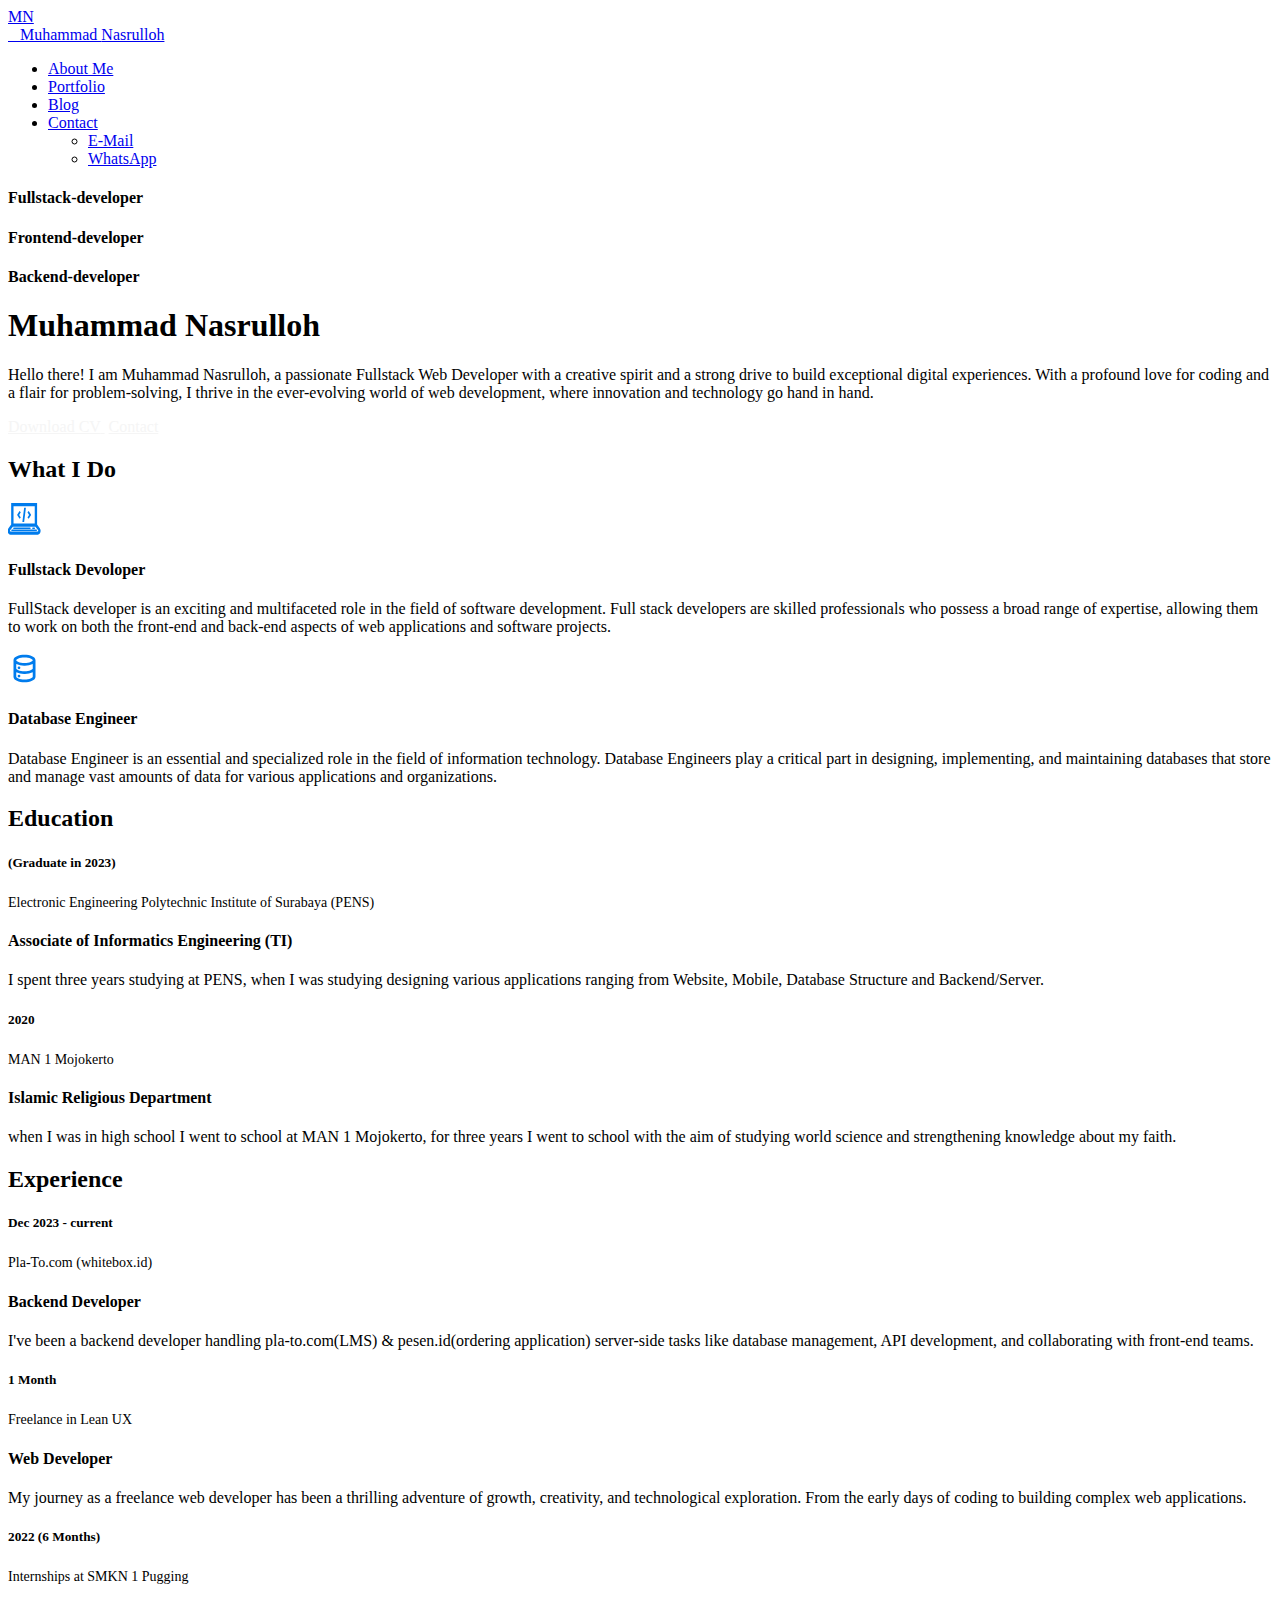
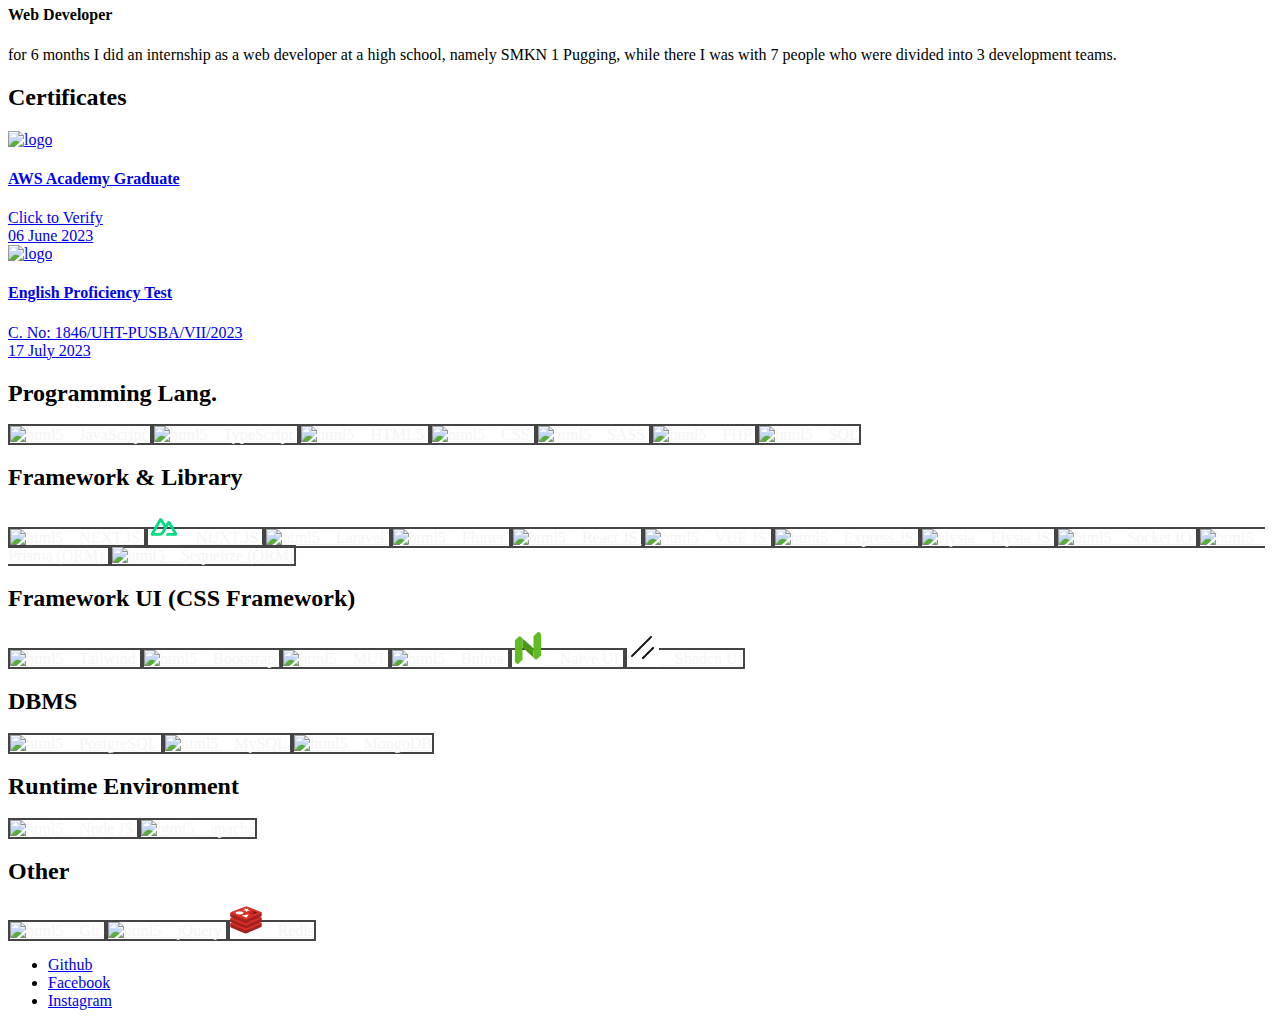
==== commit 69c008fd: "update" ====
--- a/index.html
+++ b/index.html
@@ -7,7 +7,7 @@
     <meta name="viewport" content="width=device-width, initial-scale=1.0, maximum-scale=1.0, user-scalable=no">
     <meta name="description" content="CV - Muhammad Nasrulloh - Leven vCard Template">
     <meta name="keywords" content="vcard, resposnive, retina, resume, jquery, css3, bootstrap, portfolio">
-    <meta name="author" content="lmpixels">
+    <meta name="author" content="lmpixels"> 
     <link rel="shortcut icon" href="favicon.ico">
 
 
@@ -39,7 +39,7 @@
 
     <div class="page-scroll">
       <div id="page_container" class="page-container bg-move-effect" data-animation="transition-flip-in-right">
-
+ 
         <!-- Header -->
         <header id="site_header" class="header">
           <div class="header-content clearfix">
@@ -478,6 +478,13 @@
                       </a>
                       <a href="#" class="d-inline-flex rounded py-2 px-3 my-2 mr-3" style="border: 2px solid #444; color: #f5f5f5;">
                         <span class="my-auto align-middle">
+                          <img src="img/skills/elysia.svg" alt="elysia" style="height: 2rem; width: 2rem;">
+                        </span>
+                        &nbsp;&nbsp;
+                        <span class="my-auto font-weight-bold">Elysia JS</span>
+                      </a>
+                      <a href="#" class="d-inline-flex rounded py-2 px-3 my-2 mr-3" style="border: 2px solid #444; color: #f5f5f5;">
+                        <span class="my-auto align-middle">
                           <img src="img/skills/Socket-io.svg" alt="html5" style="height: 2rem; width: 2rem;">
                         </span>
                         &nbsp;&nbsp;
